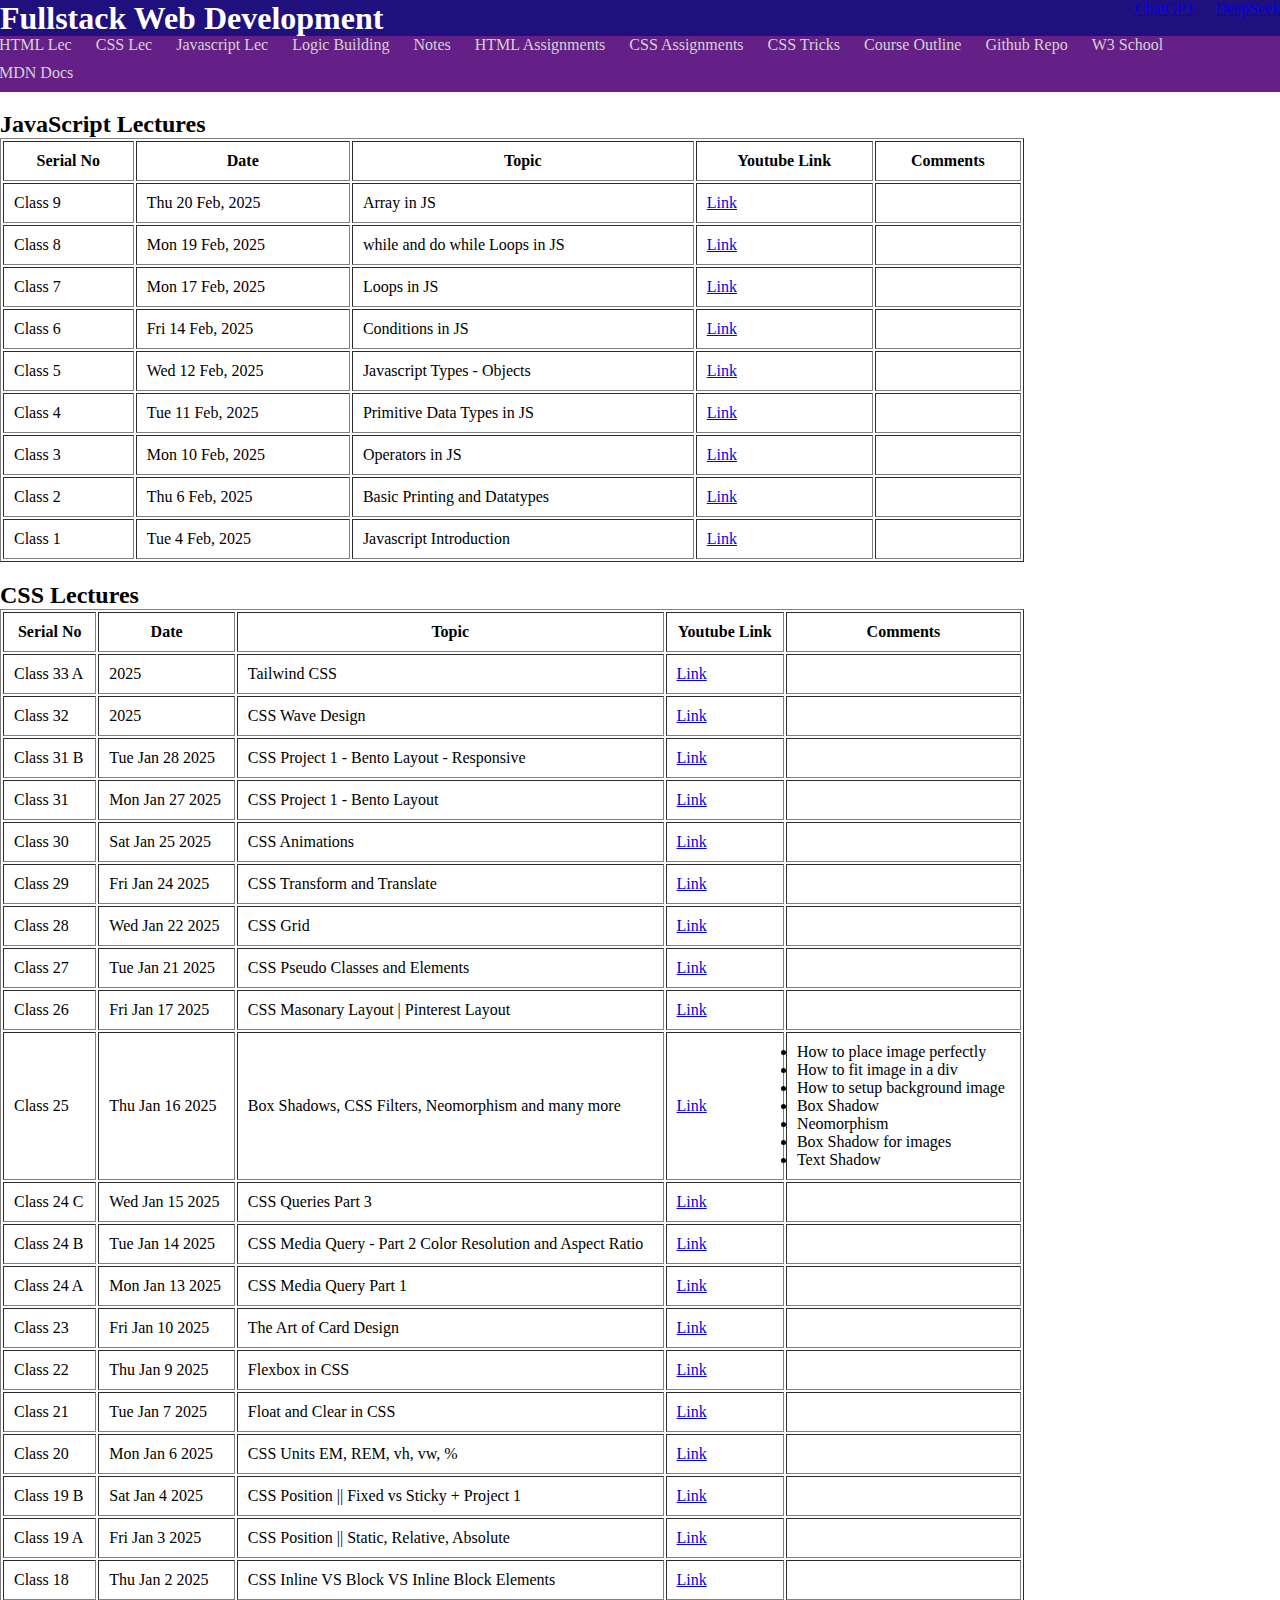
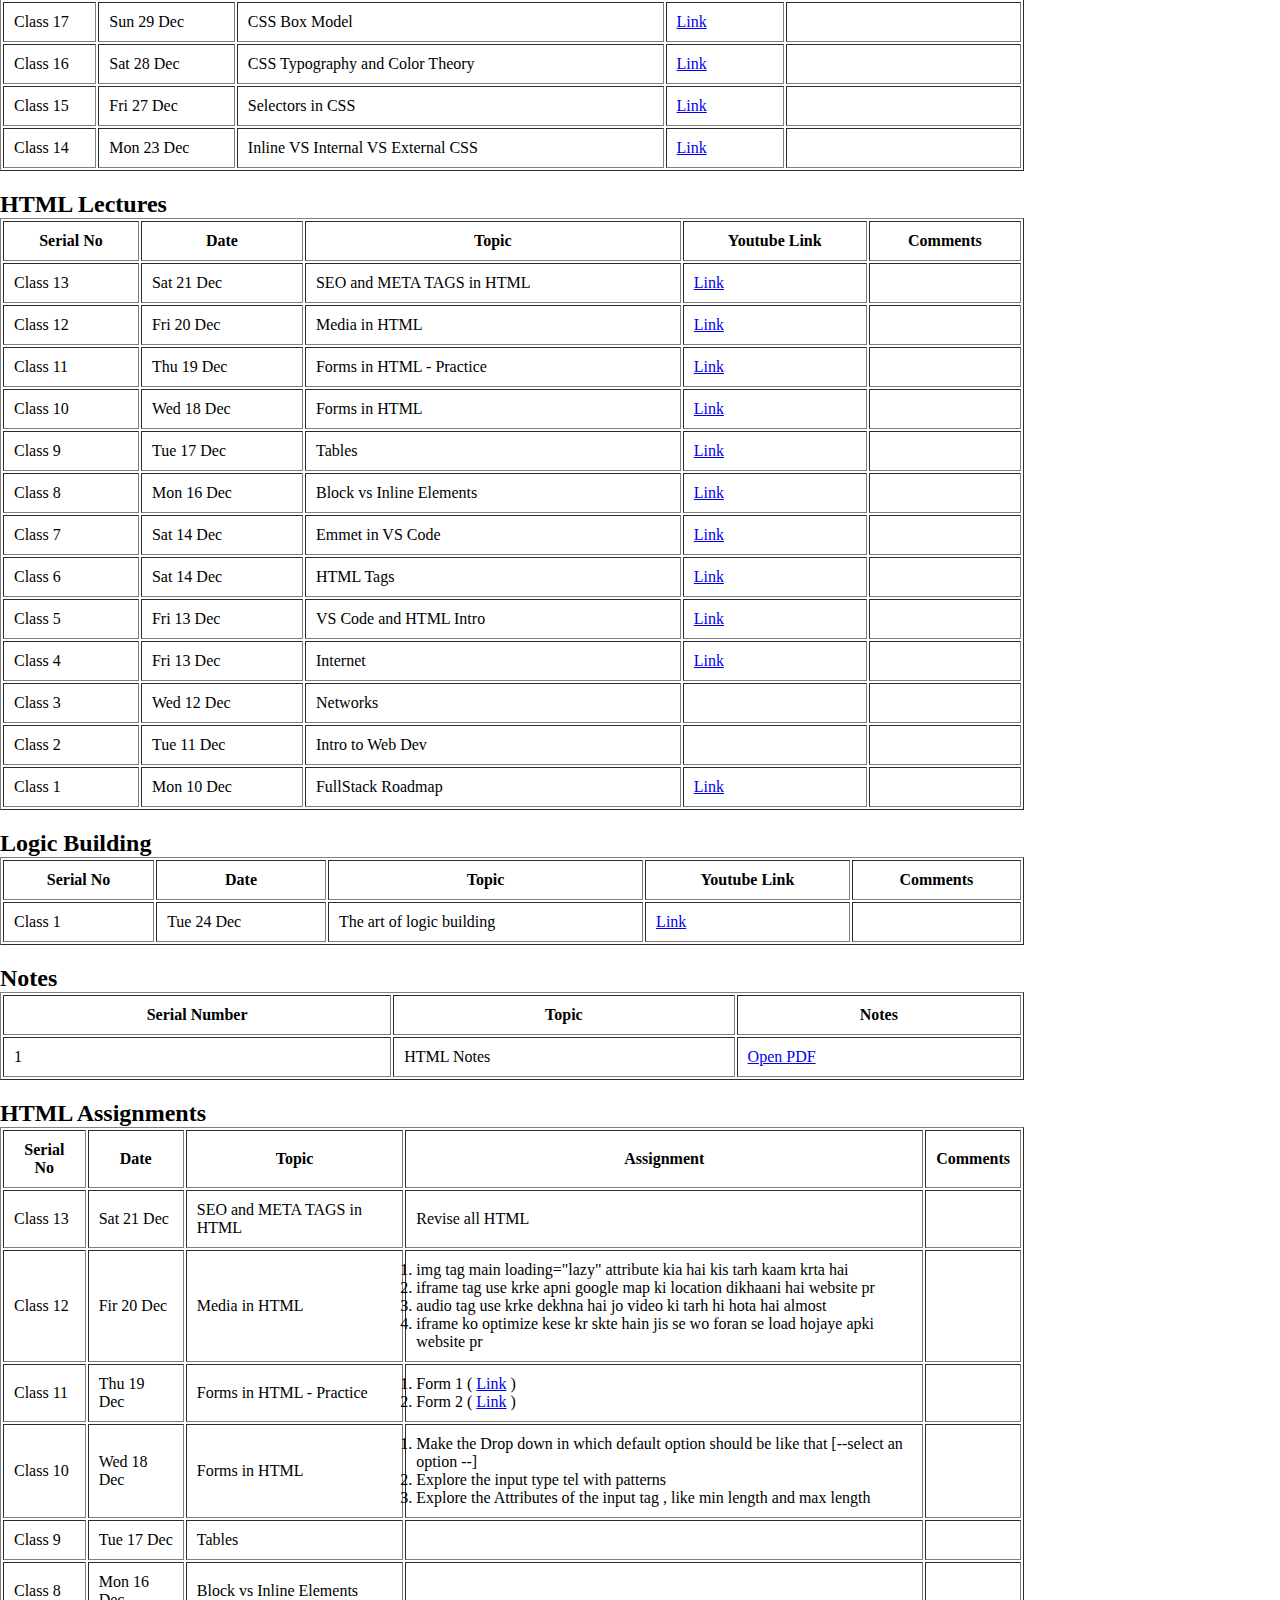
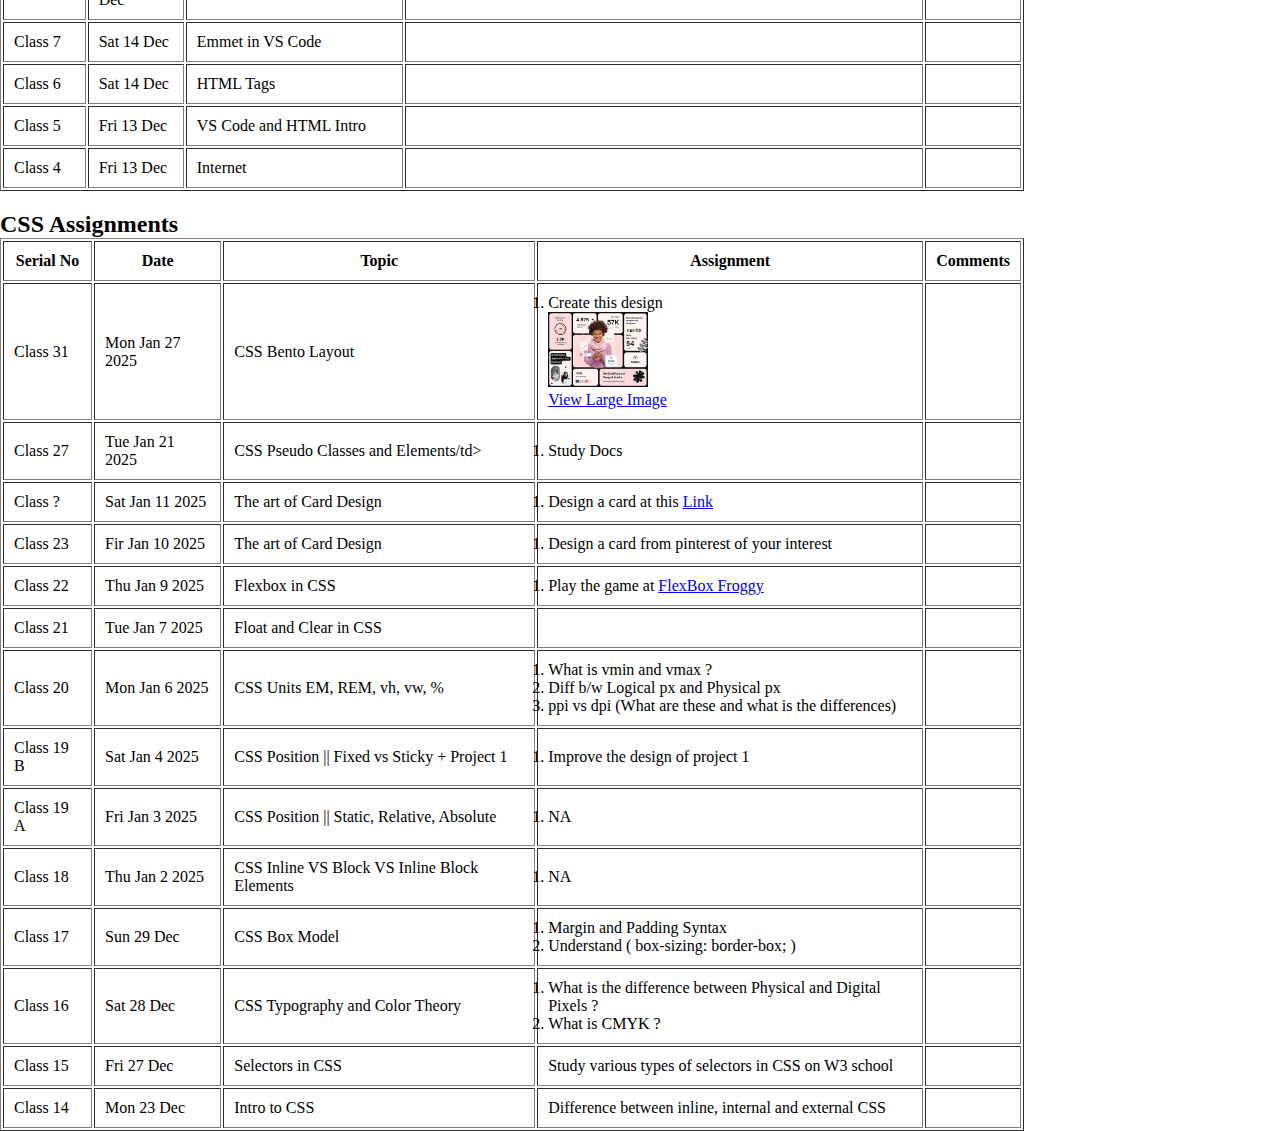
==== index.html @ 0b3af771 "array" ====
<!DOCTYPE html>
<html lang="en">

<head>
    <meta charset="UTF-8">
    <meta name="viewport" content="width=device-width, initial-scale=1.0">
    <title>Full Stack</title>
    <link rel="stylesheet" href="./css/styles.css">
</head>

<body>
    <header>
        <div class="fullstack">
            <h1 class="fullstack-title">Fullstack Web Development</h1>
        </div>

        <div class="ai">
            <div class="chatgpt"><a href="http://chat.openai.com" target="_blank" rel="noopener noreferrer">ChatGPT</a>
            </div>
            <div class="deepseek"><a href="http://chat.deepseek.com" target="_blank"
                    rel="noopener noreferrer">DeepSeek</a></div>
        </div>
    </header>
    <nav>
        <div class="header">
            <!-- <div class="contact-info">
                <ul>
                    <li>Name</li>
                    <li>Contact</li>
                    <li>Email</li>
                </ul>
            </div> -->

            <div class="top-nav-div">

                <ul class="top-nav-ul">
                    <li class="links"><a href="#html-lectures">HTML Lec</a></li>
                    <li class="links"><a href="#css-lectures">CSS Lec</a></li>
                    <li class="links"><a href="#js-lectures">Javascript Lec</a></li>

                    <li class="links"><a href="#logic-building">Logic Building</a></li>
                    <li class="links"><a href="#notes">Notes</a></li>

                    <li class="links"><a href="#html-assignments">HTML Assignments</a></li>
                    <li class="links"><a href="#css-assignments">CSS Assignments</a></li>
                    <li class="links"><a href="https://css-tricks.com/">CSS Tricks</a></li>

                    <li class="links"><a
                            href="https://docs.google.com/forms/d/e/1FAIpQLSfjYpL6sMBnCt2OTYIkrFmF9AeOzMwSGTkPy-U_ftLMQL1CdA/viewform"
                            target="_blank">Course Outline</a></li>
                    <li class="links"><a href="https://github.com/saifullah72437/Full-Stack-Engineering-Batch-1/"
                            target="_blank">Github Repo</a></li>
                    <li class="links"><a href="https://www.w3schools.com/html/" target="_blank">W3 School</a></li>
                    <li class="links"><a href="https://developer.mozilla.org/en-US/docs/Web/HTML" target="_blank">MDN
                            Docs</a></li>

                </ul>

            </div>
        </div>
    </nav>

    <section id="js-lectures">
        <h2>JavaScript Lectures</h2>
        <table border="" width="100%">
            <thead>
                <tr>
                    <th>Serial No</th>
                    <th>Date</th>
                    <th>Topic</th>
                    <th>Youtube Link</th>
                    <th>Comments</th>
                </tr>
            </thead>
            <tbody>
                <tr>
                    <td>Class 9</td>
                    <td>
                        Thu 20 Feb, 2025
                    </td>
                    <td>Array in JS</td>
                    <td><a href="https://www.youtube.com/watch?v=00Rv6zlw-rs
                        " target="_blank">Link</a></td>
                    <td></td>
                </tr>
                <tr>
                    <td>Class 8</td>
                    <td>
                        Mon 19 Feb, 2025
                    </td>
                    <td>while and do while Loops in JS</td>
                    <td><a href="https://www.youtube.com/watch?v=46KwXgvYcAM
                        " target="_blank">Link</a></td>
                    <td></td>
                </tr>
                <tr>
                    <td>Class 7</td>
                    <td>
                        Mon 17 Feb, 2025
                    </td>
                    <td>Loops in JS</td>
                    <td><a href="https://www.youtube.com/watch?v=ZDC09E6XKks
                        " target="_blank">Link</a></td>
                    <td></td>
                </tr>
                <tr>
                    <td>Class 6</td>
                    <td>
                        Fri 14 Feb, 2025
                    </td>
                    <td>Conditions in JS</td>
                    <td><a href="https://www.youtube.com/watch?v=TebrCooYGO0
                        " target="_blank">Link</a></td>
                    <td></td>
                </tr>
                <tr>
                    <td>Class 5</td>
                    <td>
                        Wed 12 Feb, 2025
                    </td>
                    <td>Javascript Types - Objects</td>
                    <td><a href="https://www.youtube.com/watch?v=VfT5K4nuQF0
                        " target="_blank">Link</a></td>
                    <td></td>
                </tr>
                <tr>
                    <td>Class 4</td>
                    <td>
                        Tue 11 Feb, 2025
                    </td>
                    <td>Primitive Data Types in JS</td>
                    <td><a href="https://www.youtube.com/watch?v=-kyJipauQ1Q
                        " target="_blank">Link</a></td>
                    <td></td>
                </tr>
                <tr>
                    <td>Class 3</td>
                    <td>
                        Mon 10 Feb, 2025
                    </td>
                    <td>Operators in JS</td>
                    <td><a href="https://www.youtube.com/watch?v=bQYErOy3vcc
                        " target="_blank">Link</a></td>
                    <td></td>
                </tr>
                <tr>
                    <td>Class 2</td>
                    <td>
                        Thu 6 Feb, 2025
                    </td>
                    <td>Basic Printing and Datatypes</td>
                    <td><a href="https://www.youtube.com/watch?v=7YchUfgJTgo
                        " target="_blank">Link</a></td>
                    <td></td>
                </tr>
                <tr>
                    <td>Class 1</td>
                    <td>
                        Tue 4 Feb, 2025
                    </td>
                    <td>Javascript Introduction</td>
                    <td><a href="https://www.youtube.com/watch?v=MADYM_7xyCM
                        " target="_blank">Link</a></td>
                    <td></td>
                </tr>
            </tbody>
        </table>
    </section>
    <section id="css-lectures">
        <h2>CSS Lectures</h2>
        <table border="">
            <thead>
                <tr>
                    <th>Serial No</th>
                    <th>Date</th>
                    <th>Topic</th>
                    <th>Youtube Link</th>
                    <th>Comments</th>
                </tr>
            </thead>
            <tbody>
                <tr>
                    <td>Class 33 A</td>
                    <td>
                        2025
                    </td>
                    <td>Tailwind CSS</td>
                    <td><a href="https://www.youtube.com/watch?v=yyPoLHVsyVs
                        " target="_blank">Link</a></td>
                    <td>

                    </td>
                </tr>
                <tr>
                    <td>Class 32</td>
                    <td>
                        2025
                    </td>
                    <td>CSS Wave Design</td>
                    <td><a href="https://www.youtube.com/watch?v=YkeQlMFJNe8
                        " target="_blank">Link</a></td>
                    <td>

                    </td>
                </tr>
                <tr>
                    <td>Class 31 B</td>
                    <td>
                        Tue Jan 28 2025
                    </td>
                    <td>CSS Project 1 - Bento Layout - Responsive</td>
                    <td><a href="https://www.youtube.com/watch?v=RH5FL3c2_j8
                        " target="_blank">Link</a></td>
                    <td>

                    </td>
                </tr>
                <tr>
                    <td>Class 31</td>
                    <td>
                        Mon Jan 27 2025
                    </td>
                    <td>CSS Project 1 - Bento Layout</td>
                    <td><a href="https://www.youtube.com/watch?v=JTUTxnlu6VA
                        " target="_blank">Link</a></td>
                    <td>

                    </td>
                </tr>
                <tr>
                    <td>Class 30</td>
                    <td>
                        Sat Jan 25 2025
                    </td>
                    <td>CSS Animations</td>
                    <td><a href="https://www.youtube.com/watch?v=eWdi7AdNsRU
                        " target="_blank">Link</a></td>
                    <td>

                    </td>
                </tr>
                <tr>
                    <td>Class 29</td>
                    <td>
                        Fri Jan 24 2025
                    </td>
                    <td>CSS Transform and Translate</td>
                    <td><a href="https://www.youtube.com/watch?v=LpgSbnHjdzE
                        " target="_blank">Link</a></td>
                    <td>

                    </td>
                </tr>
                <tr>
                    <td>Class 28</td>
                    <td>
                        Wed Jan 22 2025
                    </td>
                    <td>CSS Grid</td>
                    <td><a href="https://www.youtube.com/watch?v=w5U_XAfwvhE
                        " target="_blank">Link</a></td>
                    <td>

                    </td>
                </tr>
                <tr>
                    <td>Class 27</td>
                    <td>
                        Tue Jan 21 2025
                    </td>
                    <td>CSS Pseudo Classes and Elements</td>
                    <td><a href="https://www.youtube.com/watch?v=ru0oPOKTzTA
                        " target="_blank">Link</a></td>
                    <td>

                    </td>
                </tr>
                <tr>
                    <td>Class 26</td>
                    <td>
                        Fri Jan 17 2025
                    </td>
                    <td>CSS Masonary Layout | Pinterest Layout</td>
                    <td><a href="https://www.youtube.com/watch?v=sOf3rL67z9A
                        " target="_blank">Link</a></td>
                    <td>

                    </td>
                </tr>
                <tr>
                    <td>Class 25</td>
                    <td>
                        Thu Jan 16 2025
                    </td>
                    <td>Box Shadows, CSS Filters, Neomorphism and many more</td>
                    <td><a href="https://www.youtube.com/watch?v=EnBhgaWvRFA
                        " target="_blank">Link</a></td>
                    <td>
                        <ul>
                            <li>How to place image perfectly</li>
                            <li>How to fit image in a div </li>
                            <li>How to setup background image</li>
                            <li>Box Shadow</li>
                            <li>Neomorphism</li>
                            <li>Box Shadow for images</li>
                            <li>Text Shadow</li>
                        </ul>
                    </td>
                </tr>
                <tr>
                    <td>Class 24 C</td>
                    <td>
                        Wed Jan 15 2025
                    </td>
                    <td>CSS Queries Part 3</td>
                    <td><a href="https://www.youtube.com/watch?v=L7cTxWqcpZs
                        " target="_blank">Link</a></td>
                    <td></td>
                </tr>
                <td>Class 24 B</td>
                <td>
                    Tue Jan 14 2025
                </td>
                <td>CSS Media Query - Part 2 Color Resolution and Aspect Ratio</td>
                <td><a href="https://www.youtube.com/watch?v=Jw7hLrVvKAE
                        " target="_blank">Link</a></td>
                <td></td>
                </tr>
                <tr>
                    <td>Class 24 A</td>
                    <td>
                        Mon Jan 13 2025
                    </td>
                    <td>CSS Media Query Part 1</td>
                    <td><a href="https://www.youtube.com/watch?v=PLeqzX2nRYM
                        " target="_blank">Link</a></td>
                    <td></td>
                </tr>
                <tr>
                    <td>Class 23</td>
                    <td>
                        Fri Jan 10 2025
                    </td>
                    <td>The Art of Card Design</td>
                    <td><a href="https://www.youtube.com/watch?v=yQfFtDN9X6A
                        " target="_blank">Link</a></td>
                    <td></td>
                </tr>
                <tr>
                    <td>Class 22</td>
                    <td>
                        Thu Jan 9 2025
                    </td>
                    <td>Flexbox in CSS</td>
                    <td><a href="https://www.youtube.com/watch?v=spKX_z6ucHM
                        " target="_blank">Link</a></td>
                    <td></td>
                </tr>
                <tr>
                    <td>Class 21</td>
                    <td>
                        Tue Jan 7 2025
                    </td>
                    <td>Float and Clear in CSS</td>
                    <td><a href="https://www.youtube.com/watch?v=Oc7SUOuEssk
                        " target="_blank">Link</a></td>
                    <td></td>
                </tr>
                <tr>
                    <td>Class 20</td>
                    <td>
                        Mon Jan 6 2025
                    </td>
                    <td>CSS Units EM, REM, vh, vw, %</td>
                    <td><a href="https://www.youtube.com/watch?v=aYVTy04Nr5o
                        " target="_blank">Link</a></td>
                    <td></td>
                </tr>
                <tr>
                    <td>Class 19 B</td>
                    <td>
                        Sat Jan 4 2025
                    </td>
                    <td>CSS Position || Fixed vs Sticky + Project 1</td>
                    <td><a href="https://www.youtube.com/watch?v=fum_1PN3Ggs
                        " target="_blank">Link</a></td>
                    <td></td>
                </tr>
                <tr>
                    <td>Class 19 A</td>
                    <td>
                        Fri Jan 3 2025
                    </td>
                    <td>CSS Position || Static, Relative, Absolute</td>
                    <td><a href="https://www.youtube.com/watch?v=2mhyLAdA0tk
                        " target="_blank">Link</a></td>
                    <td></td>
                </tr>
                <tr>
                    <td>Class 18</td>
                    <td>
                        Thu Jan 2 2025
                    </td>
                    <td>CSS Inline VS Block VS Inline Block Elements</td>
                    <td><a href="https://youtu.be/lq51tsLwEXw
                        " target="_blank">Link</a></td>
                    <td></td>
                </tr>
                <tr>
                    <td>Class 17</td>
                    <td>
                        Sun 29 Dec
                    </td>
                    <td>CSS Box Model</td>
                    <td><a href="https://www.youtube.com/watch?v=RXUbP6Ykq3M
                        " target="_blank">Link</a></td>
                    <td></td>
                </tr>
                <tr>
                    <td>Class 16</td>
                    <td>
                        Sat 28 Dec
                    </td>
                    <td>CSS Typography and Color Theory</td>
                    <td><a href="https://youtu.be/PC3_Rg2tfD8
                        " target="_blank">Link</a></td>
                    <td></td>
                </tr>
                <tr>
                    <td>Class 15</td>
                    <td>
                        Fri 27 Dec
                    </td>
                    <td>Selectors in CSS</td>
                    <td><a href="https://www.youtube.com/watch?v=zljZQehpEvE" target="_blank">Link</a></td>
                    <td></td>
                </tr>
                <tr>
                    <td>Class 14</td>
                    <td>
                        Mon 23 Dec
                    </td>
                    <td>Inline VS Internal VS External CSS</td>
                    <td><a href="https://youtu.be/aHv90Z_BUrE" target="_blank">Link</a></td>
                    <td></td>
                </tr>
            </tbody>
        </table>
    </section>


    <section id="html-lectures">
        <h2>HTML Lectures</h2>
        <table border="" width="100%">
            <thead>
                <tr>
                    <th>Serial No</th>
                    <th>Date</th>
                    <th>Topic</th>
                    <th>Youtube Link</th>
                    <th>Comments</th>
                </tr>
            </thead>
            <tbody>
                <tr>
                    <td>Class 13</td>
                    <td>
                        Sat 21 Dec
                    </td>
                    <td>SEO and META TAGS in HTML</td>
                    <td><a href="https://youtu.be/HERDkKqWsGo" target="_blank">Link</a></td>
                    <td></td>
                </tr>
                <tr>
                    <td>Class 12</td>
                    <td>
                        Fri 20 Dec
                    </td>
                    <td>Media in HTML</td>
                    <td><a href="https://youtu.be/GX1Rm7WrTGY" target="_blank">Link</a></td>
                    <td></td>
                </tr>
                <tr>
                    <td>Class 11</td>
                    <td>
                        Thu 19 Dec
                    </td>
                    <td>Forms in HTML - Practice</td>
                    <td><a href="https://youtu.be/MBT0tWVZ6KA
                    " target="_blank">Link</a></td>
                    <td></td>
                </tr>
                <tr>
                    <td>Class 10</td>
                    <td>
                        Wed 18 Dec
                    </td>
                    <td>Forms in HTML</td>
                    <td><a href="https://youtu.be/h38GV7vmMYs
                    " target="_blank">Link</a></td>
                    <td></td>
                </tr>
                <tr>
                    <td>Class 9</td>
                    <td>
                        Tue 17 Dec
                    </td>
                    <td>Tables</td>
                    <td><a href="https://youtu.be/x7HLDqywZVI
                    " target="_blank">Link</a></td>
                    <td></td>
                </tr>
                <tr>
                    <td>Class 8</td>
                    <td>
                        Mon 16 Dec
                    </td>
                    <td>Block vs Inline Elements</td>
                    <td><a href="https://youtu.be/OM3EK8rtjQU
                    " target="_blank">Link</a></td>
                    <td></td>
                </tr>
                <tr>
                    <td>Class 7</td>
                    <td>
                        Sat 14 Dec
                    </td>
                    <td>Emmet in VS Code</td>
                    <td><a href="https://www.youtube.com/watch?v=rnEYocOeMbg
                    " target="_blank">Link</a></td>
                    <td></td>
                </tr>
                <tr>
                    <td>Class 6</td>
                    <td>
                        Sat 14 Dec
                    </td>
                    <td>HTML Tags</td>
                    <td><a href="https://youtu.be/weCVbP-fmmo

                    " target="_blank">Link</a></td>
                    <td></td>
                </tr>
                <tr>
                    <td>Class 5</td>
                    <td>
                        Fri 13 Dec
                    </td>
                    <td>VS Code and HTML Intro</td>
                    <td><a href="https://youtu.be/rr-8yflPIX0

                    " target="_blank">Link</a></td>
                    <td></td>
                </tr>
                <tr>
                    <td>Class 4</td>
                    <td>
                        Fri 13 Dec
                    </td>
                    <td>Internet</td>
                    <td><a href="https://youtu.be/Gwdh9MP06Fw

                    " target="_blank">Link</a></td>
                    <td></td>
                </tr>
                <tr>
                    <td>Class 3</td>
                    <td>
                        Wed 12 Dec
                    </td>
                    <td>Networks</td>
                    <td></td>
                    <td></td>
                </tr>
                <tr>
                    <td>Class 2</td>
                    <td>
                        Tue 11 Dec
                    </td>
                    <td>Intro to Web Dev</td>
                    <td></td>
                    <td></td>
                </tr>
                <tr>
                    <td>Class 1</td>
                    <td>
                        Mon 10 Dec
                    </td>
                    <td>FullStack Roadmap</td>
                    <td><a href="https://www.youtube.com/watch?v=aYwfluzpTrQ

                    " target="_blank">Link</a></td>
                    <td></td>
                </tr>

                <!-- https://www.youtube.com/watch?v=aYwfluzpTrQ -->
            </tbody>
        </table>
    </section>

    <section id="logic-building">
        <h2>Logic Building</h2>
        <table border="" width="100%">
            <thead>
                <tr>
                    <th>Serial No</th>
                    <th>Date</th>
                    <th>Topic</th>
                    <th>Youtube Link</th>
                    <th>Comments</th>
                </tr>
            </thead>
            <tbody>
                <tr>
                    <td>Class 1</td>
                    <td>
                        Tue 24 Dec
                    </td>
                    <td>The art of logic building</td>
                    <td><a href="https://www.youtube.com/watch?v=_ISwiKob3fo
                        " target="_blank">Link</a></td>
                    <td></td>
                </tr>
            </tbody>
        </table>
    </section>

    <section id="notes">
        <h2>Notes</h2>
        <table border="" width="100%">
            <thead>
                <tr>
                    <th>Serial Number</th>
                    <th>Topic</th>
                    <th>Notes</th>
                </tr>
            </thead>
            <tbody>
                <tr>
                    <td>1</td>
                    <td>HTML Notes</td>
                    <td><a href="./files/html_notes.pdf" target="_blank">Open PDF</a>
                    </td>
                </tr>
            </tbody>
        </table>
    </section>
    <section id="html-assignments">
        <h2>HTML Assignments</h2>
        <table border="" width="100%">
            <thead>
                <tr>
                    <th>Serial No</th>
                    <th>Date</th>
                    <th>Topic</th>
                    <th>Assignment</th>
                    <th>Comments</th>
                </tr>
            </thead>
            <tbody>
                <tr>
                    <td>Class 13</td>
                    <td>
                        Sat 21 Dec
                    </td>
                    <td>SEO and META TAGS in HTML</td>
                    <td>
                        Revise all HTML
                    </td>
                    <td></td>
                </tr>
                <tr>
                    <td>Class 12</td>
                    <td>
                        Fir 20 Dec
                    </td>
                    <td>Media in HTML</td>
                    <td>
                        <ol>
                            <li>img tag main loading="lazy" attribute kia hai kis tarh kaam krta hai
                            </li>
                            <li>
                                iframe tag use krke apni google map ki location dikhaani hai website pr

                            </li>
                            <li>audio tag use krke dekhna hai jo video ki tarh hi hota hai almost</li>
                            <li>iframe ko optimize kese kr skte hain jis se wo foran se load hojaye apki website pr</li>
                        </ol>
                    </td>
                    <td></td>
                </tr>
                <tr>
                    <td>Class 11</td>
                    <td>
                        Thu 19 Dec
                    </td>
                    <td>Forms in HTML - Practice</td>
                    <td>
                        <ol>
                            <li>Form 1 ( <a href="https://encrypted-tbn0.gstatic.com/images?q=tbn:ANd9GcRrswBQjyZizhYiATSiC4ipwILo-CRsdip5kw&s
                                " target="_blank" rel="noopener noreferrer">Link</a> )</li>
                            <li>Form 2 ( <a href=" https://stuyhsdesign.wordpress.com/wp-content/uploads/2017/02/web-form.png
                                " target="_blank" rel="noopener noreferrer">Link</a> )</li>
                        </ol>
                    </td>
                    <td></td>
                </tr>
                <tr>
                    <td>Class 10</td>
                    <td>
                        Wed 18 Dec
                    </td>
                    <td>Forms in HTML</td>
                    <td>
                        <ol>
                            <li>Make the Drop down in which default option should be like that [--select an option --]
                            </li>
                            <li>Explore the input type tel with patterns </li>
                            <li>Explore the Attributes of the input tag , like min length and max length</li>
                        </ol>
                    </td>
                    <td></td>
                </tr>
                <tr>
                    <td>Class 9</td>
                    <td>
                        Tue 17 Dec
                    </td>
                    <td>Tables</td>
                    <td></td>
                    <td></td>
                </tr>
                <tr>
                    <td>Class 8</td>
                    <td>
                        Mon 16 Dec
                    </td>
                    <td>Block vs Inline Elements</td>
                    <td></td>
                    <td></td>
                </tr>
                <tr>
                    <td>Class 7</td>
                    <td>
                        Sat 14 Dec
                    </td>
                    <td>Emmet in VS Code</td>
                    <td></td>
                    <td></td>
                </tr>
                <tr>
                    <td>Class 6</td>
                    <td>
                        Sat 14 Dec
                    </td>
                    <td>HTML Tags</td>
                    <td></td>
                    <td></td>
                </tr>
                <tr>
                    <td>Class 5</td>
                    <td>
                        Fri 13 Dec
                    </td>
                    <td>VS Code and HTML Intro</td>
                    <td></td>
                    <td></td>
                </tr>
                <tr>
                    <td>Class 4</td>
                    <td>
                        Fri 13 Dec
                    </td>
                    <td>Internet</td>
                    <td></td>
                    <td></td>
                </tr>

            </tbody>
        </table>
    </section>

    <section id="css-assignments">
        <h2>CSS Assignments</h2>
        <table border="" width="100%">
            <thead>
                <tr>
                    <th>Serial No</th>
                    <th>Date</th>
                    <th>Topic</th>
                    <th>Assignment</th>
                    <th>Comments</th>
                </tr>
            </thead>
            <tbody>
                <tr>
                    <td>Class 31</td>
                    <td>
                        Mon Jan 27 2025
                    </td>
                    <td>CSS Bento Layout</td>
                    <td>
                        <ol>
                            <li>Create this design</li>
                            <img src="./images/bentoimg.jpeg" width="100px" alt="bento design" srcset=""><br>
                            <a href="bento-assignment.html" target="_blank" rel="noopener noreferrer">View Large
                                Image</a>
                        </ol>
                    </td>
                    <td></td>
                </tr>
                <tr>
                    <td>Class 27</td>
                    <td>
                        Tue Jan 21 2025
                    </td>
                    <td>CSS Pseudo Classes and Elements/td>
                    <td>
                        <ol>
                            <li>Study Docs</li>
                        </ol>
                    </td>
                    <td></td>
                </tr>
                <tr>
                    <td>Class ?</td>
                    <td>
                        Sat Jan 11 2025
                    </td>
                    <td>The art of Card Design</td>
                    <td>
                        <ol>
                            <li>Design a card at this <a href="https://mx.pinterest.com/pin/2462974790767918/">Link</a>
                            </li>
                        </ol>
                    </td>
                    <td></td>
                </tr>
                <tr>
                    <td>Class 23</td>
                    <td>
                        Fir Jan 10 2025
                    </td>
                    <td>The art of Card Design</td>
                    <td>
                        <ol>
                            <li>Design a card from pinterest of your interest</li>
                        </ol>
                    </td>
                    <td></td>
                </tr>

                <tr>
                    <td>Class 22</td>
                    <td>
                        Thu Jan 9 2025
                    </td>
                    <td>Flexbox in CSS </td>
                    <td>
                        <ol>
                            <li>Play the game at <a href="https://flexboxfroggy.com/">FlexBox Froggy</a></li>

                        </ol>
                    </td>
                    <td></td>
                </tr>
                <tr>
                    <td>Class 21</td>
                    <td>
                        Tue Jan 7 2025
                    </td>
                    <td>Float and Clear in CSS </td>
                    <td>
                        <ol>
                        </ol>
                    </td>
                    <td></td>
                </tr>
                <tr>
                    <td>Class 20</td>
                    <td>
                        Mon Jan 6 2025
                    </td>
                    <td>CSS Units EM, REM, vh, vw, %</td>
                    <td>
                        <ol>
                            <li>What is vmin and vmax ?</li>
                            <li>Diff b/w Logical px and Physical px</li>
                            <li>ppi vs dpi (What are these and what is the differences)</li>
                        </ol>
                    </td>
                    <td></td>
                </tr>
                <tr>
                    <td>Class 19 B</td>
                    <td>
                        Sat Jan 4 2025
                    </td>
                    <td>CSS Position || Fixed vs Sticky + Project 1</td>
                    <td>
                        <ol>
                            <li>Improve the design of project 1</li>
                        </ol>
                    </td>
                    <td></td>
                </tr>
                <tr>
                    <td>Class 19 A</td>
                    <td>
                        Fri Jan 3 2025
                    </td>
                    <td>CSS Position || Static, Relative, Absolute</td>
                    <td>
                        <ol>
                            <li>NA</li>
                        </ol>
                    </td>
                    <td></td>
                </tr>
                <tr>
                    <td>Class 18</td>
                    <td>
                        Thu Jan 2 2025
                    </td>
                    <td>CSS Inline VS Block VS Inline Block Elements</td>
                    <td>
                        <ol>
                            <li>NA</li>
                        </ol>
                    </td>
                    <td></td>
                </tr>
                <tr>
                    <td>Class 17</td>
                    <td>
                        Sun 29 Dec
                    </td>
                    <td>CSS Box Model</td>
                    <td>
                        <ol>
                            <li>Margin and Padding Syntax</li>
                            <li>Understand ( box-sizing: border-box; )</li>
                        </ol>
                    </td>
                    <td></td>
                </tr>
                <tr>
                    <td>Class 16</td>
                    <td>
                        Sat 28 Dec
                    </td>
                    <td>CSS Typography and Color Theory</td>
                    <td>
                        <ol>
                            <li>What is the difference between Physical and Digital Pixels ?</li>
                            <li>What is CMYK ?</li>
                        </ol>
                    </td>
                    <td></td>
                </tr>
                <tr>
                    <td>Class 15</td>
                    <td>
                        Fri 27 Dec
                    </td>
                    <td>Selectors in CSS</td>
                    <td>
                        Study various types of selectors in CSS on W3 school
                    </td>
                    <td></td>
                </tr>
                <tr>
                    <td>Class 14</td>
                    <td>
                        Mon 23 Dec
                    </td>
                    <td>Intro to CSS</td>
                    <td>
                        Difference between inline, internal and external CSS
                    </td>
                    <td></td>
                </tr>
            </tbody>
        </table>
    </section>

    <button id="backToTopBtn">↑ Top</button>

    <script>
        // Get the button element
        const backToTopBtn = document.getElementById('backToTopBtn');

        // Listen for scroll events
        window.addEventListener('scroll', () => {
            // If scrolled down more than 200px, show the button; otherwise hide it
            if (window.scrollY > 200) {
                backToTopBtn.style.display = 'block';
            } else {
                backToTopBtn.style.display = 'none';
            }
        });
        // When the user clicks the button, scroll to the top of the document
        backToTopBtn.addEventListener('click', () => {
            // The scrollTo function moves the page to a specified coordinate.
            // behavior: 'smooth' for a smooth scrolling effect
            window.scrollTo({
                top: 0,
                behavior: 'smooth'
            });
        });
    </script>
</body>

</html>
---- css/styles.css ----
*{
    padding: 0;
    margin: 0;
    box-sizing: border-box;
}


header {
    display: flex;
    justify-content: space-between;
    background-color: #20107d;
    color: #fff;
}

.ai {
    display: flex;
    gap: 20px;
}


.header {
    /* height: 166px; */
    background-color: #642086;
    display: flex;
    justify-content: space-between;
    /* main axis */
    align-items: center;
    /* cross axis */
    margin: -1px;
}

/* .contact-info {
    background-color: #fff;
    width: 100px;
    height: 100px;
    margin: 20px;

} */

.top-nav-div {
    float: right;
    /* background-color: #fff; */
}

.top-nav-ul {
    display: inline-block;
}

.links {
    display: inline-block;
    margin-right: 20px;
    margin-bottom: 10px;

}

.links a {
    text-decoration: none;
    color: lightgray;
}

.links a:hover {
    color: #fff;
    font-weight: bolder;
}

table {
    width: 80%;
}
td,
th {
    padding: 10px;
}

#backToTopBtn {
    display: none;
    position: fixed;
    right: 20px;
    bottom: 20px;
    /* Styling */
    background-color: #333;
    color: #fff;
    border: none;
    border-radius: 4px;
    padding: 10px 15px;
    cursor: pointer;
    font-size: 16px;
    transition: background-color 0.3s ease;

}

#backToTopBtn:hover {

    background-color: #0f0;

}

h2 {
    margin-top: 20px;
}
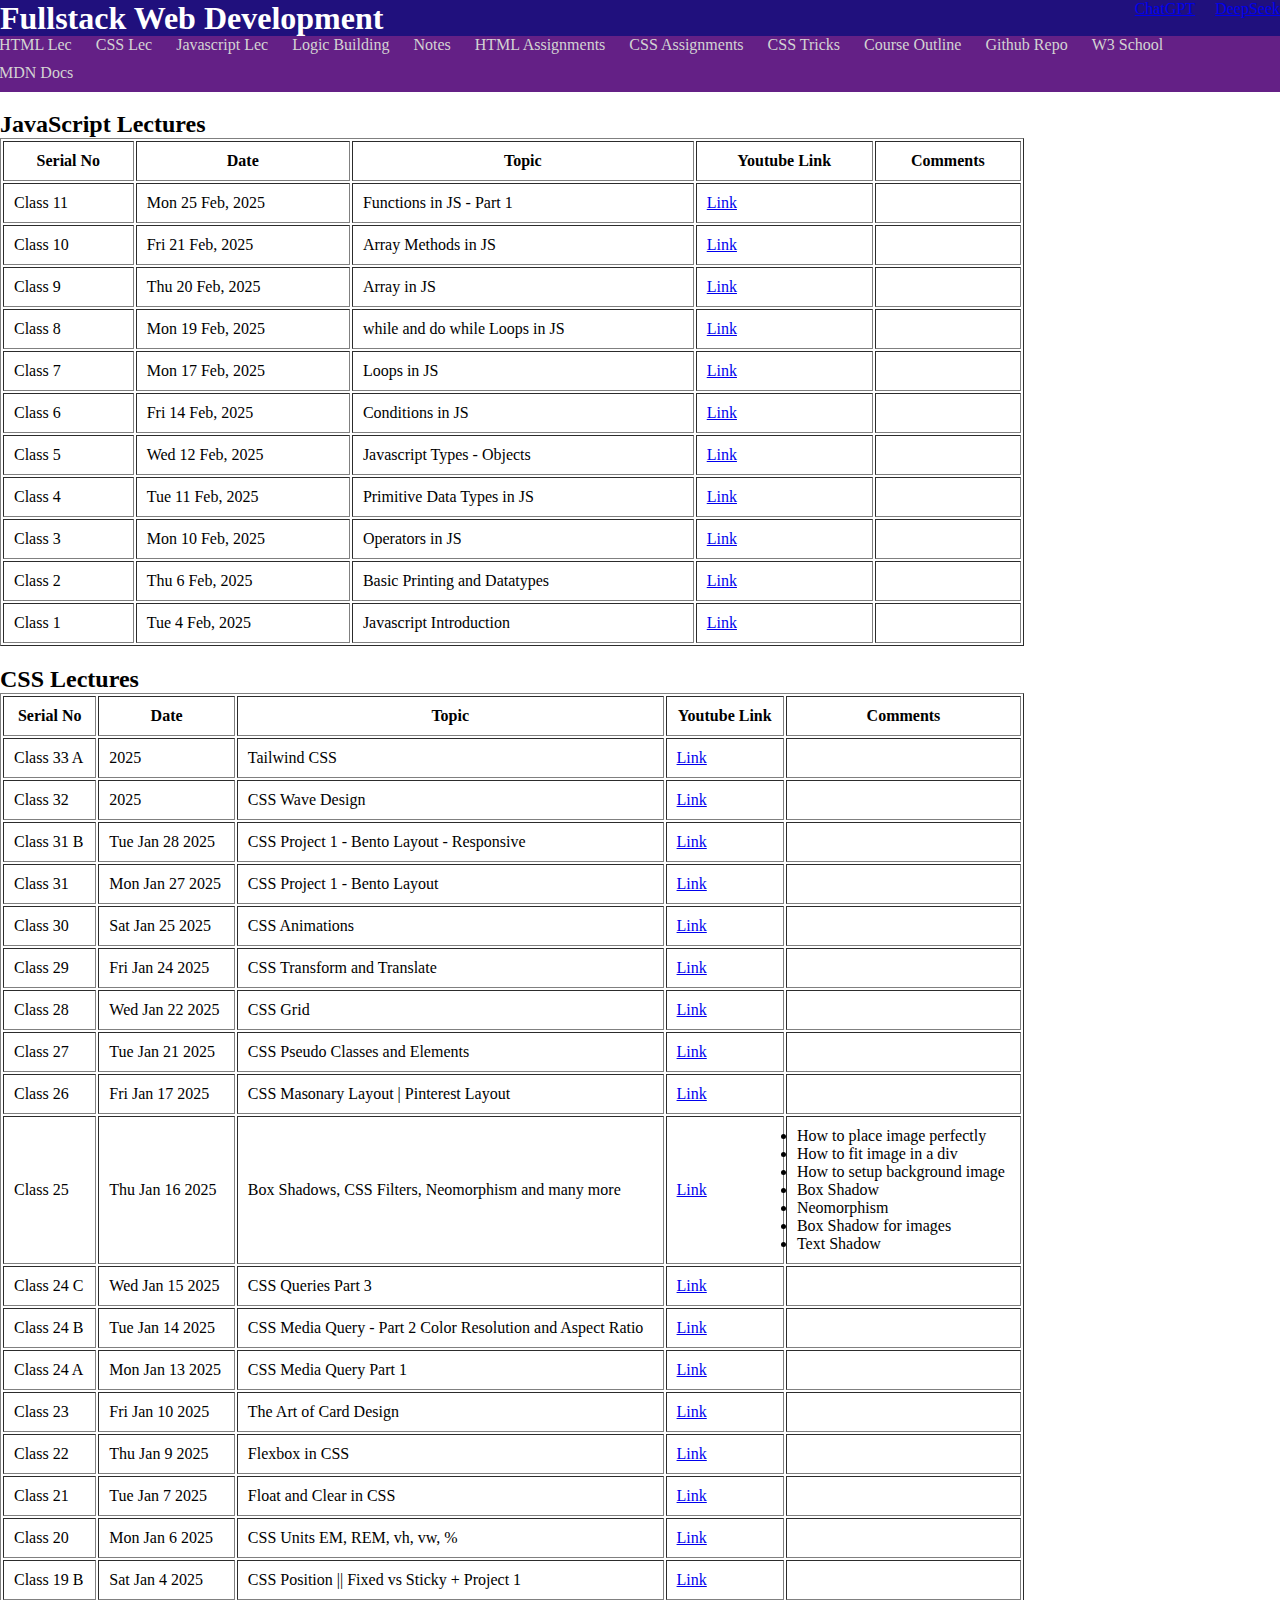
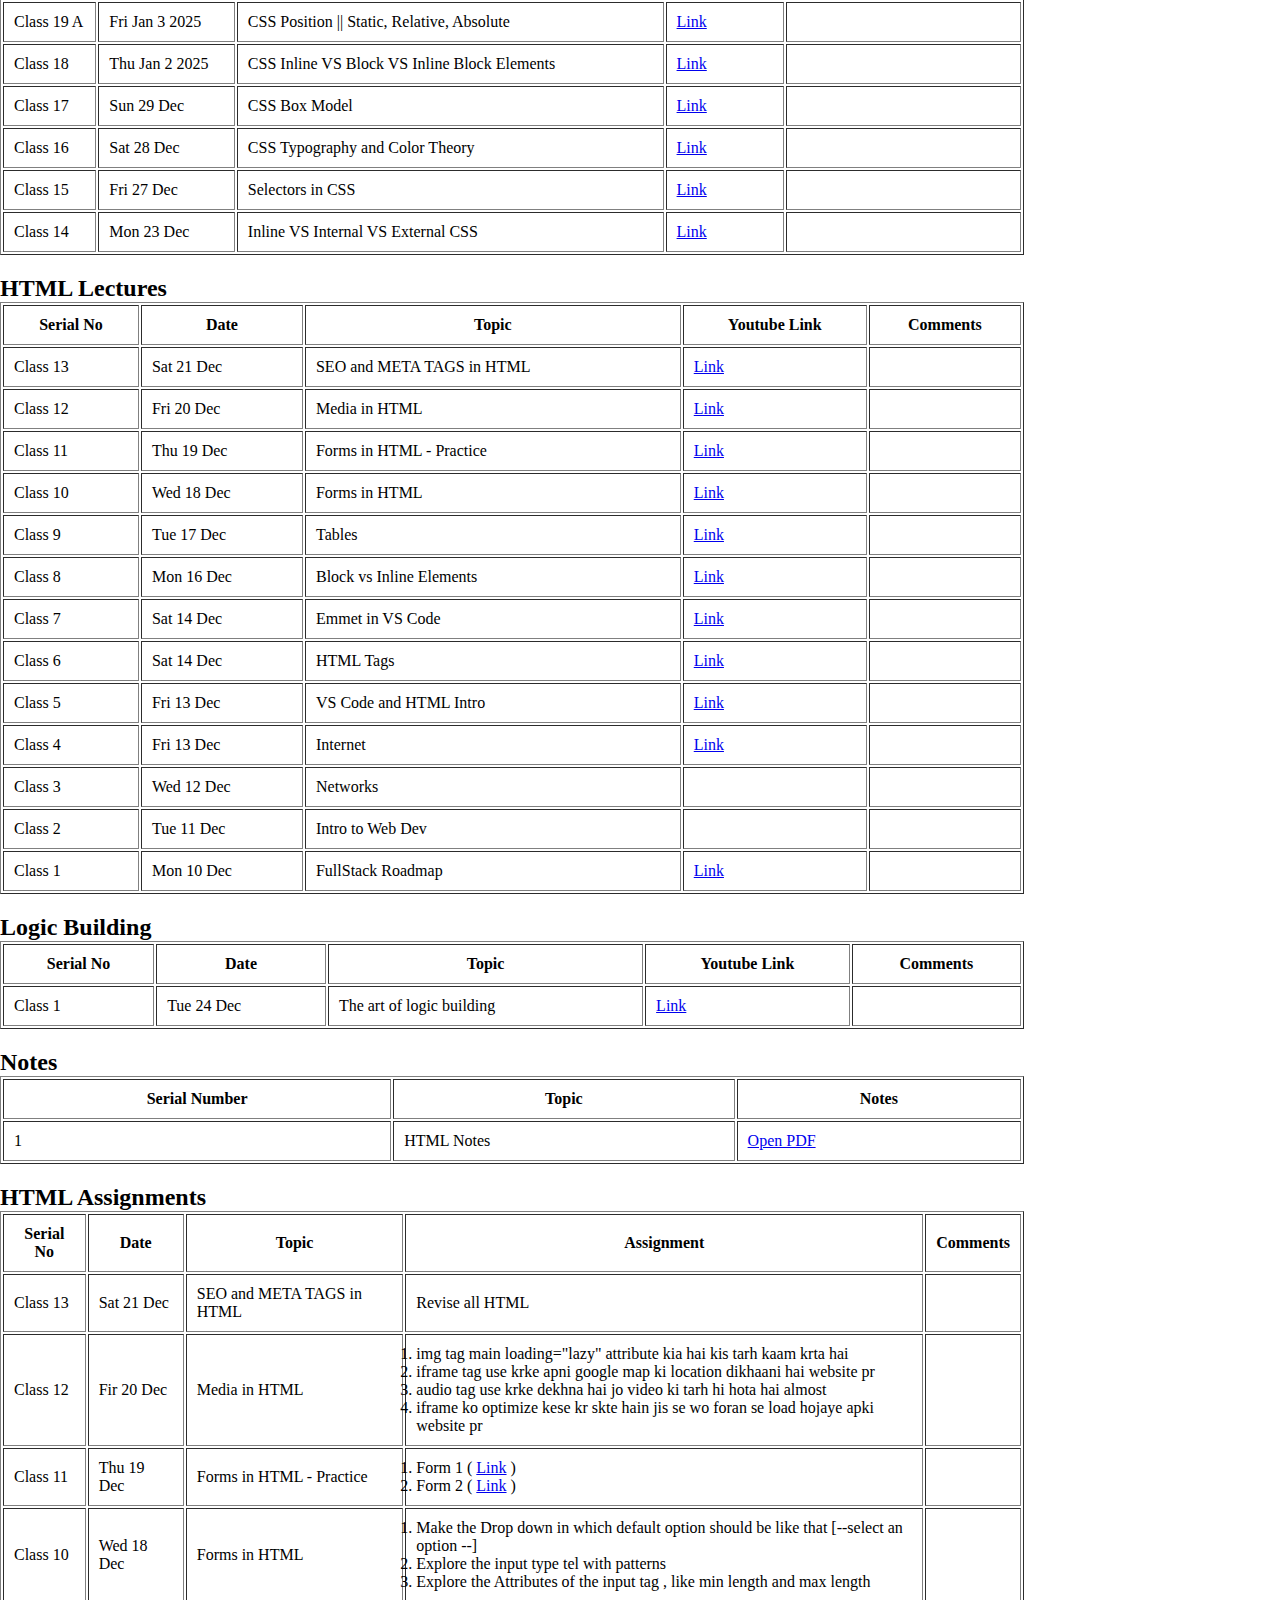
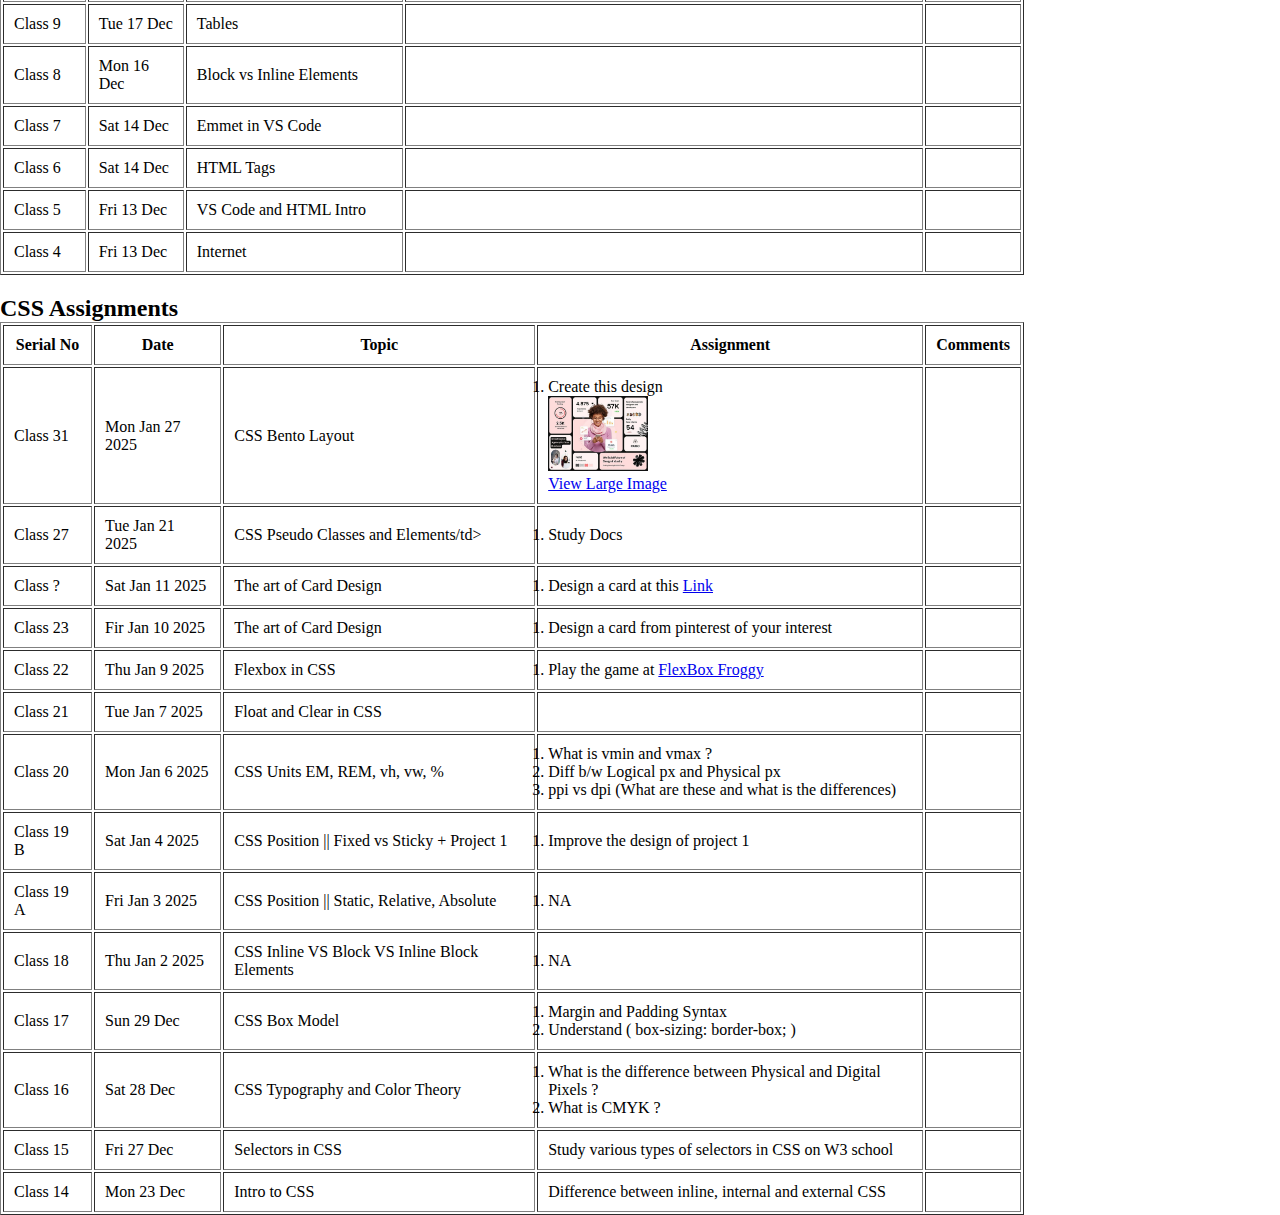
==== commit 4fae6a21: "fixes" ====
--- a/index.html
+++ b/index.html
@@ -73,6 +73,26 @@
                 </tr>
             </thead>
             <tbody>
+                <tr>
+                    <td>Class 11</td>
+                    <td>
+                        Mon 25 Feb, 2025
+                    </td>
+                    <td>Functions in JS - Part 1</td>
+                    <td><a href="https://www.youtube.com/watch?v=B-bBAYY4vUY
+                        " target="_blank">Link</a></td>
+                    <td></td>
+                </tr>
+                <tr>
+                    <td>Class 10</td>
+                    <td>
+                        Fri 21 Feb, 2025
+                    </td>
+                    <td>Array Methods in JS</td>
+                    <td><a href="https://www.youtube.com/watch?v=bqWV5klbw2Y
+                        " target="_blank">Link</a></td>
+                    <td></td>
+                </tr>
                 <tr>
                     <td>Class 9</td>
                     <td>
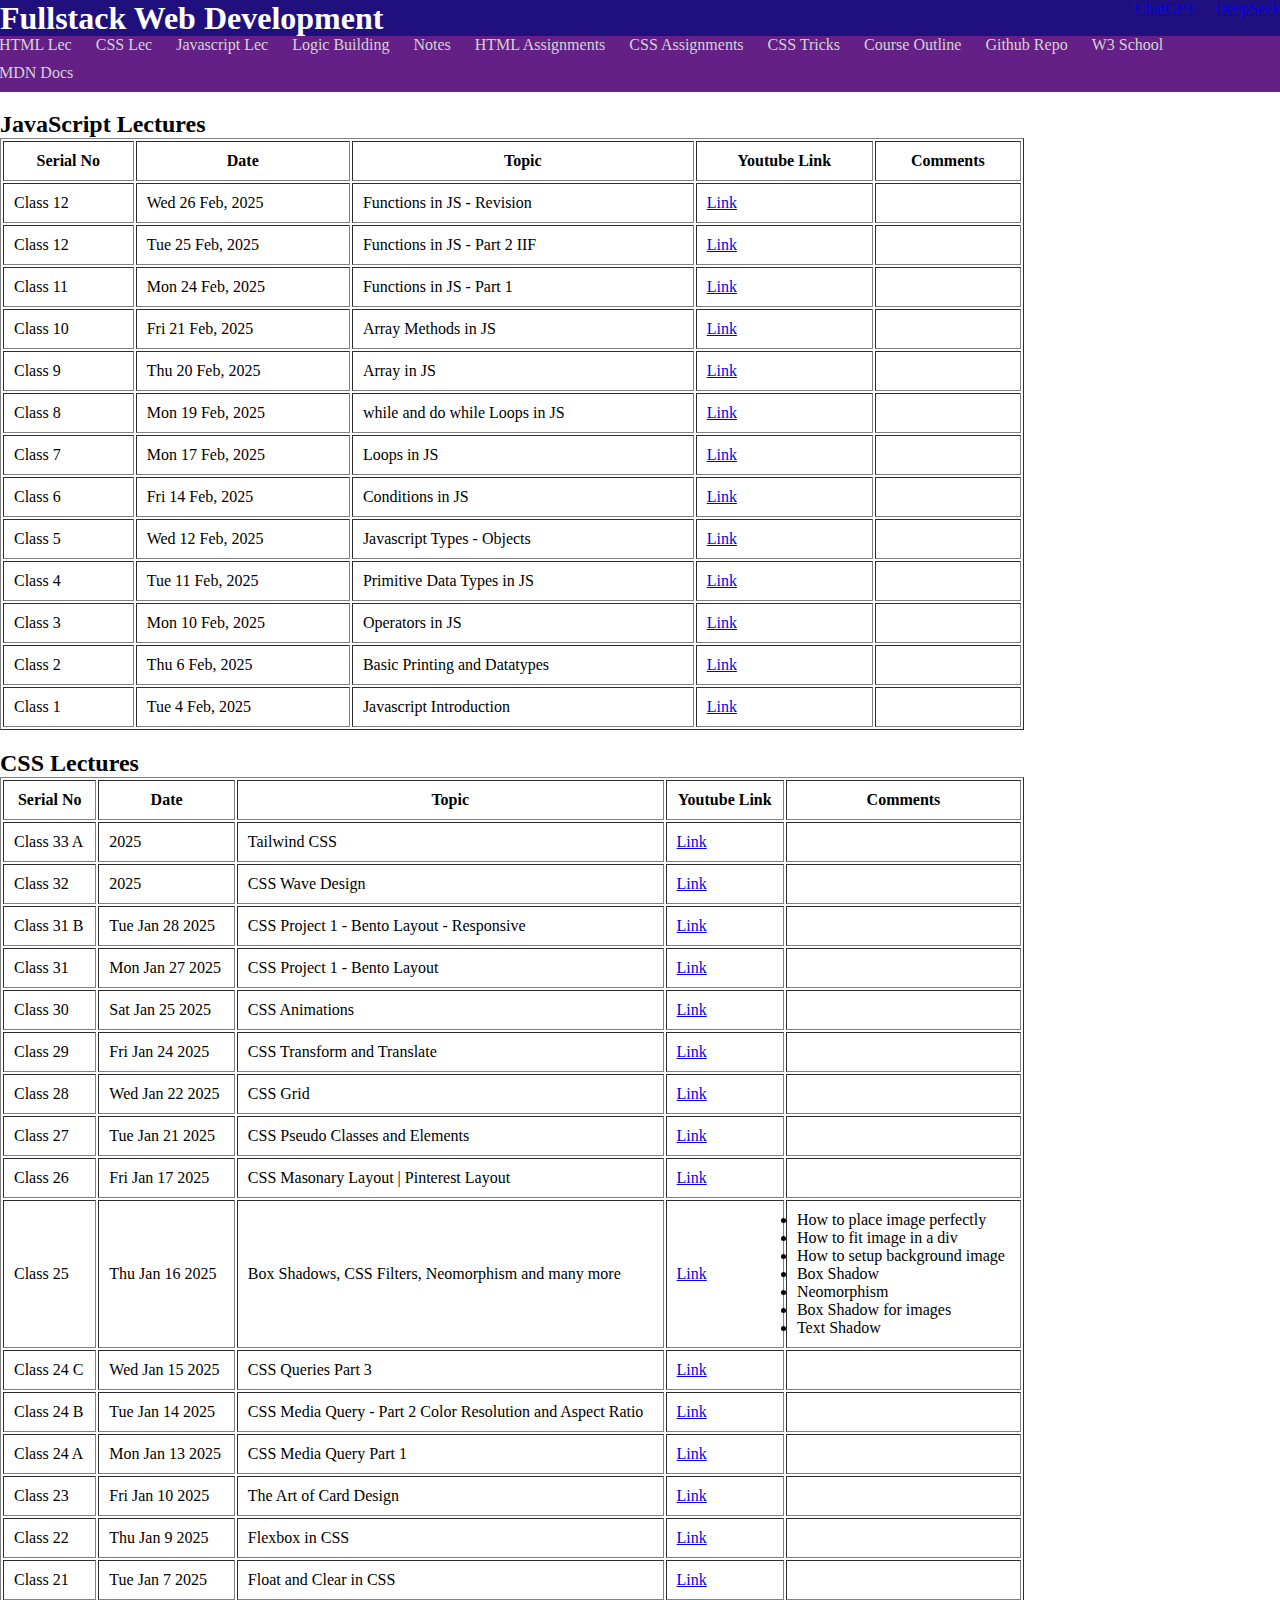
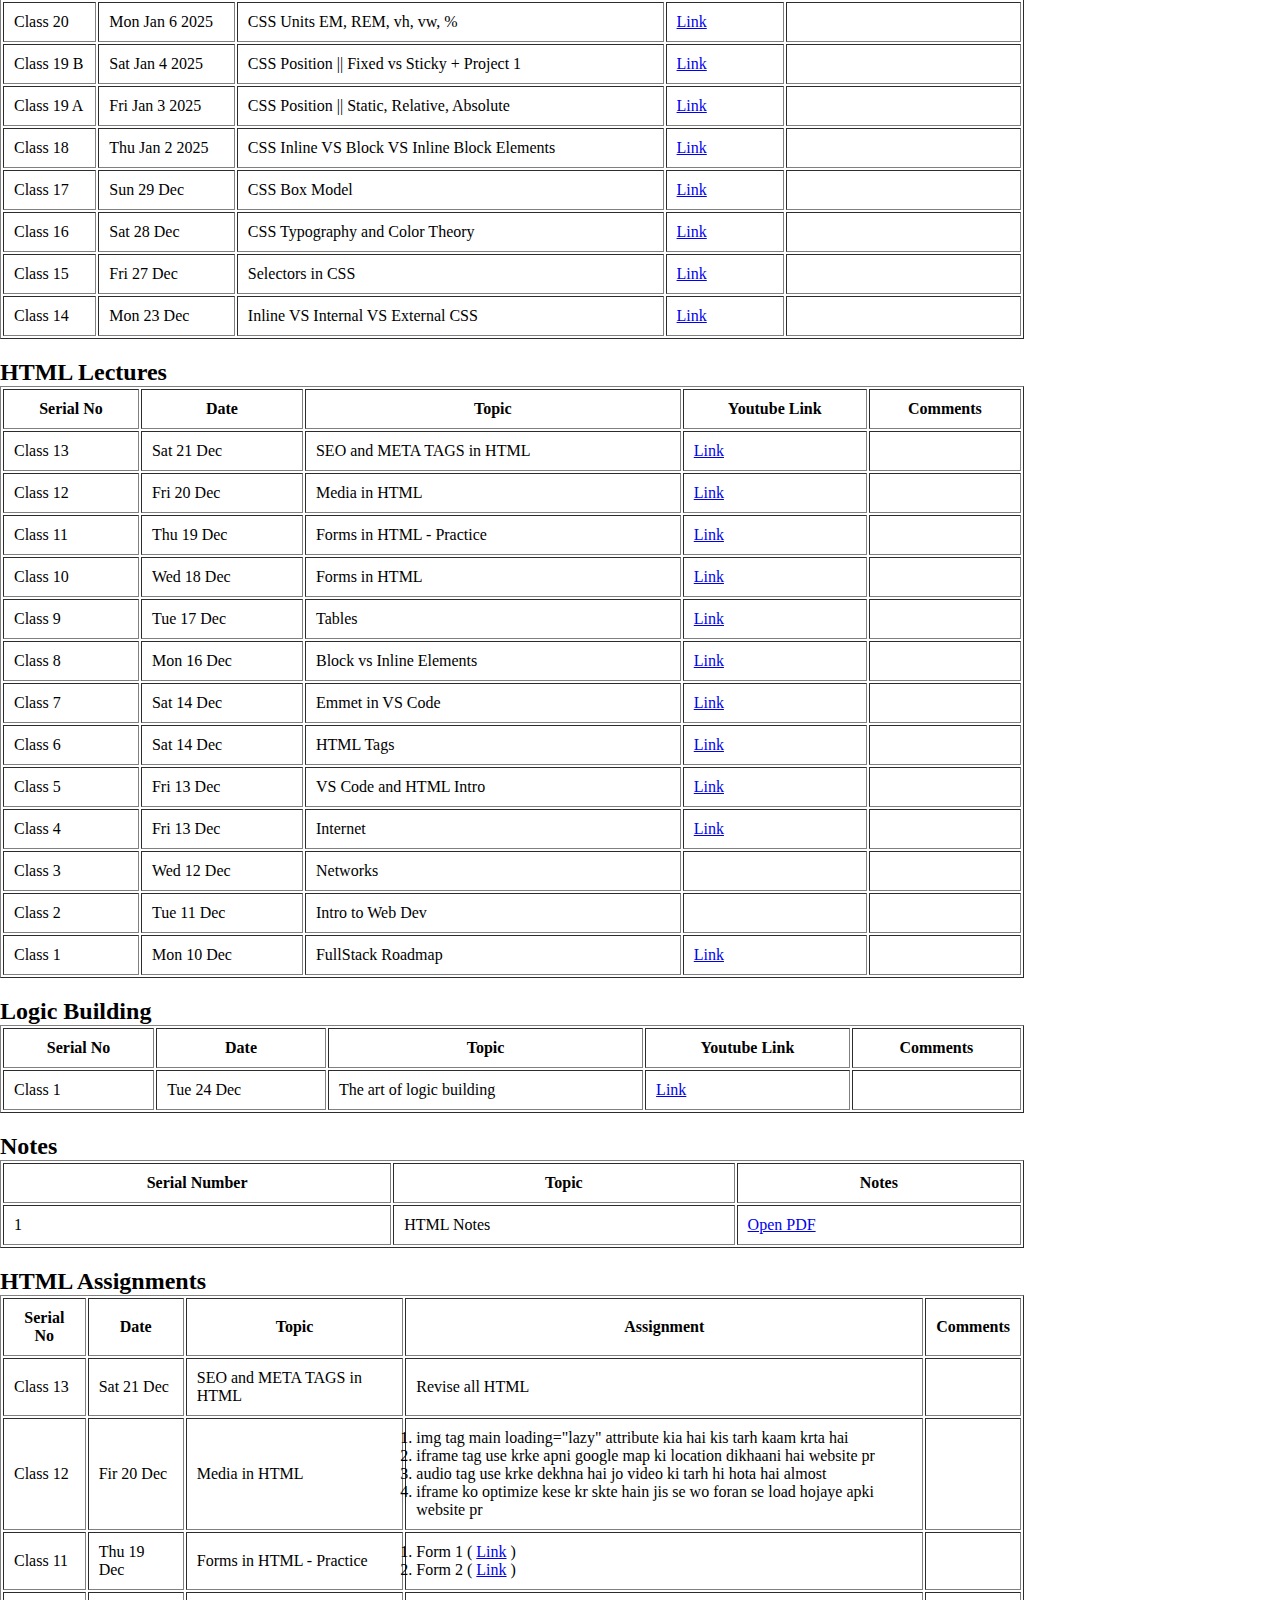
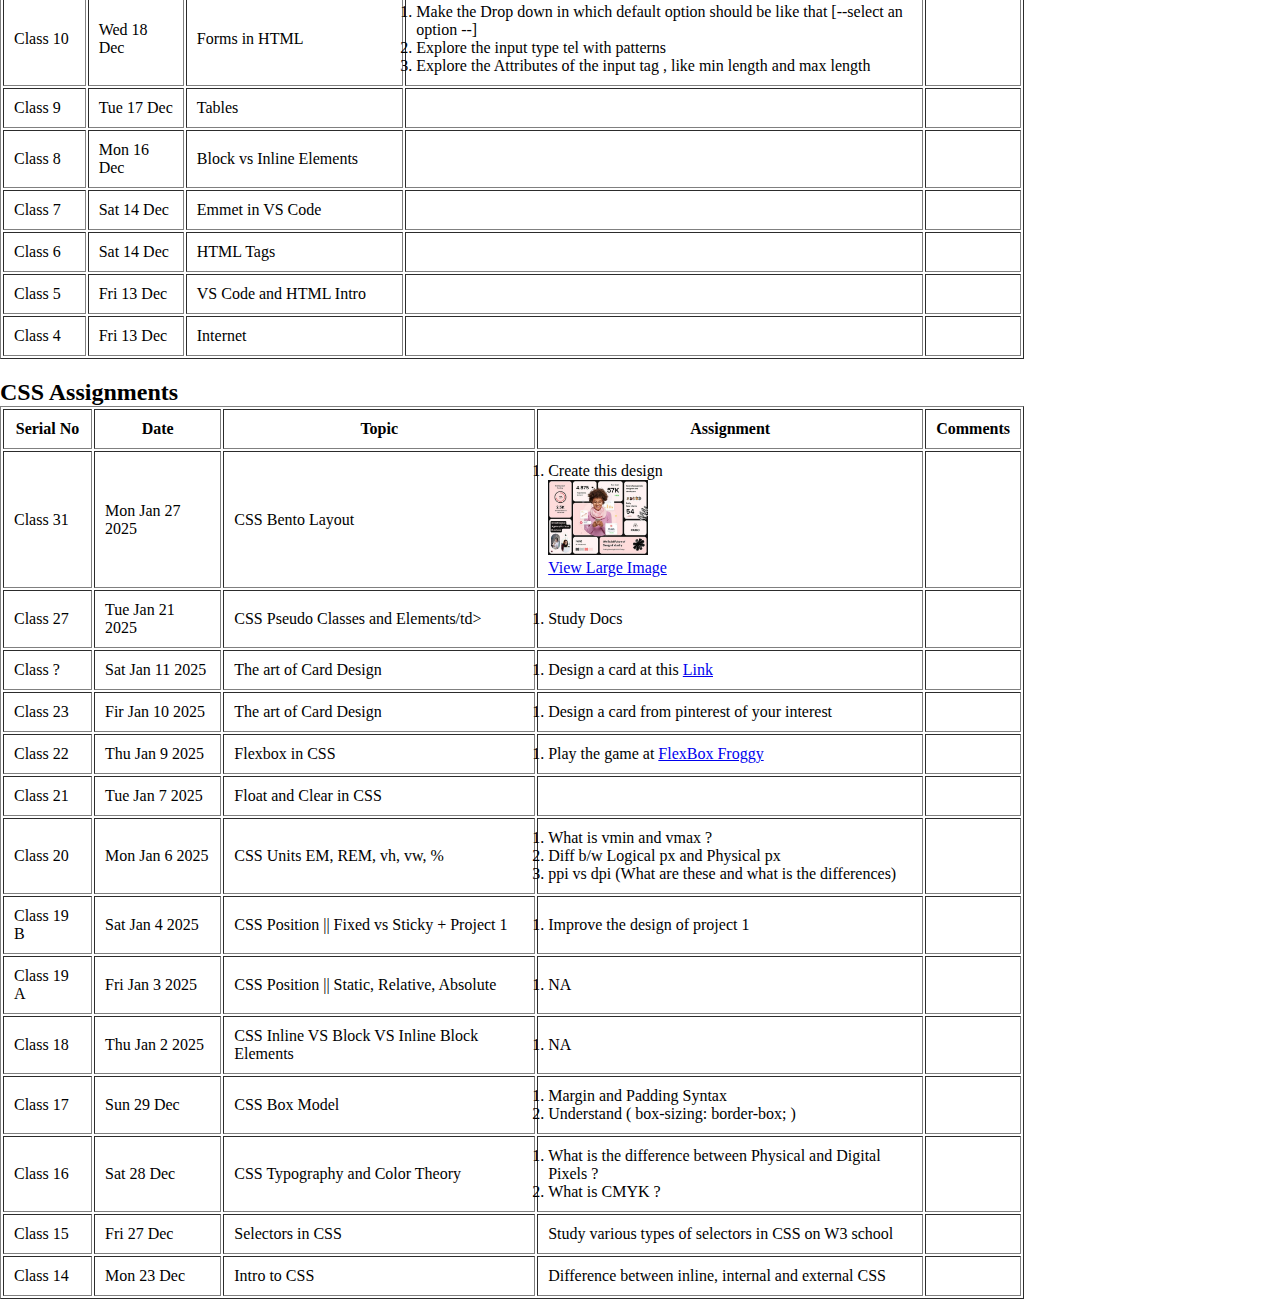
==== commit b90f673f: "revision" ====
--- a/index.html
+++ b/index.html
@@ -74,9 +74,29 @@
             </thead>
             <tbody>
                 <tr>
+                    <td>Class 12</td>
+                    <td>
+                        Wed 26 Feb, 2025
+                    </td>
+                    <td>Functions in JS - Revision</td>
+                    <td><a href="
+                        " target="_blank">Link</a></td>
+                    <td></td>
+                </tr>
+                <tr>
+                    <td>Class 12</td>
+                    <td>
+                        Tue 25 Feb, 2025
+                    </td>
+                    <td>Functions in JS - Part 2 IIF</td>
+                    <td><a href="
+                        " target="_blank">Link</a></td>
+                    <td></td>
+                </tr>
+                <tr>
                     <td>Class 11</td>
                     <td>
-                        Mon 25 Feb, 2025
+                        Mon 24 Feb, 2025
                     </td>
                     <td>Functions in JS - Part 1</td>
                     <td><a href="https://www.youtube.com/watch?v=B-bBAYY4vUY
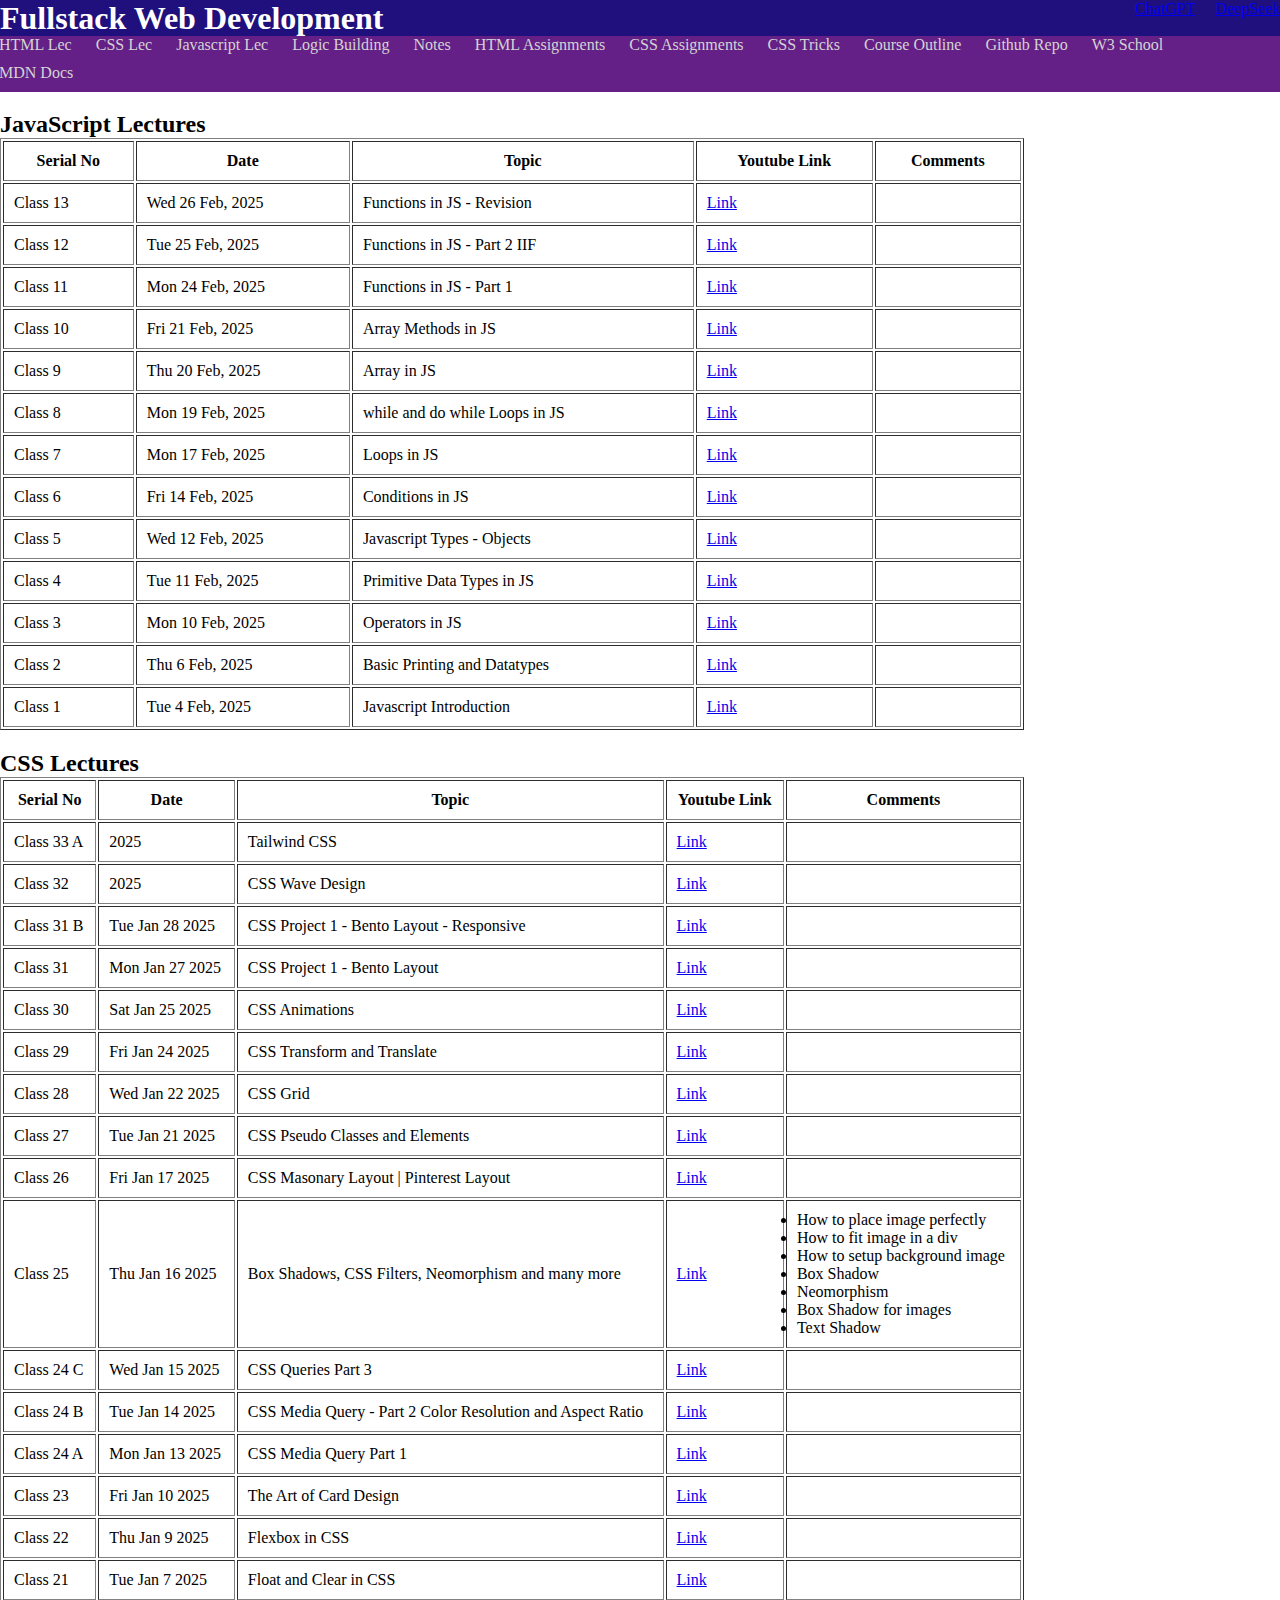
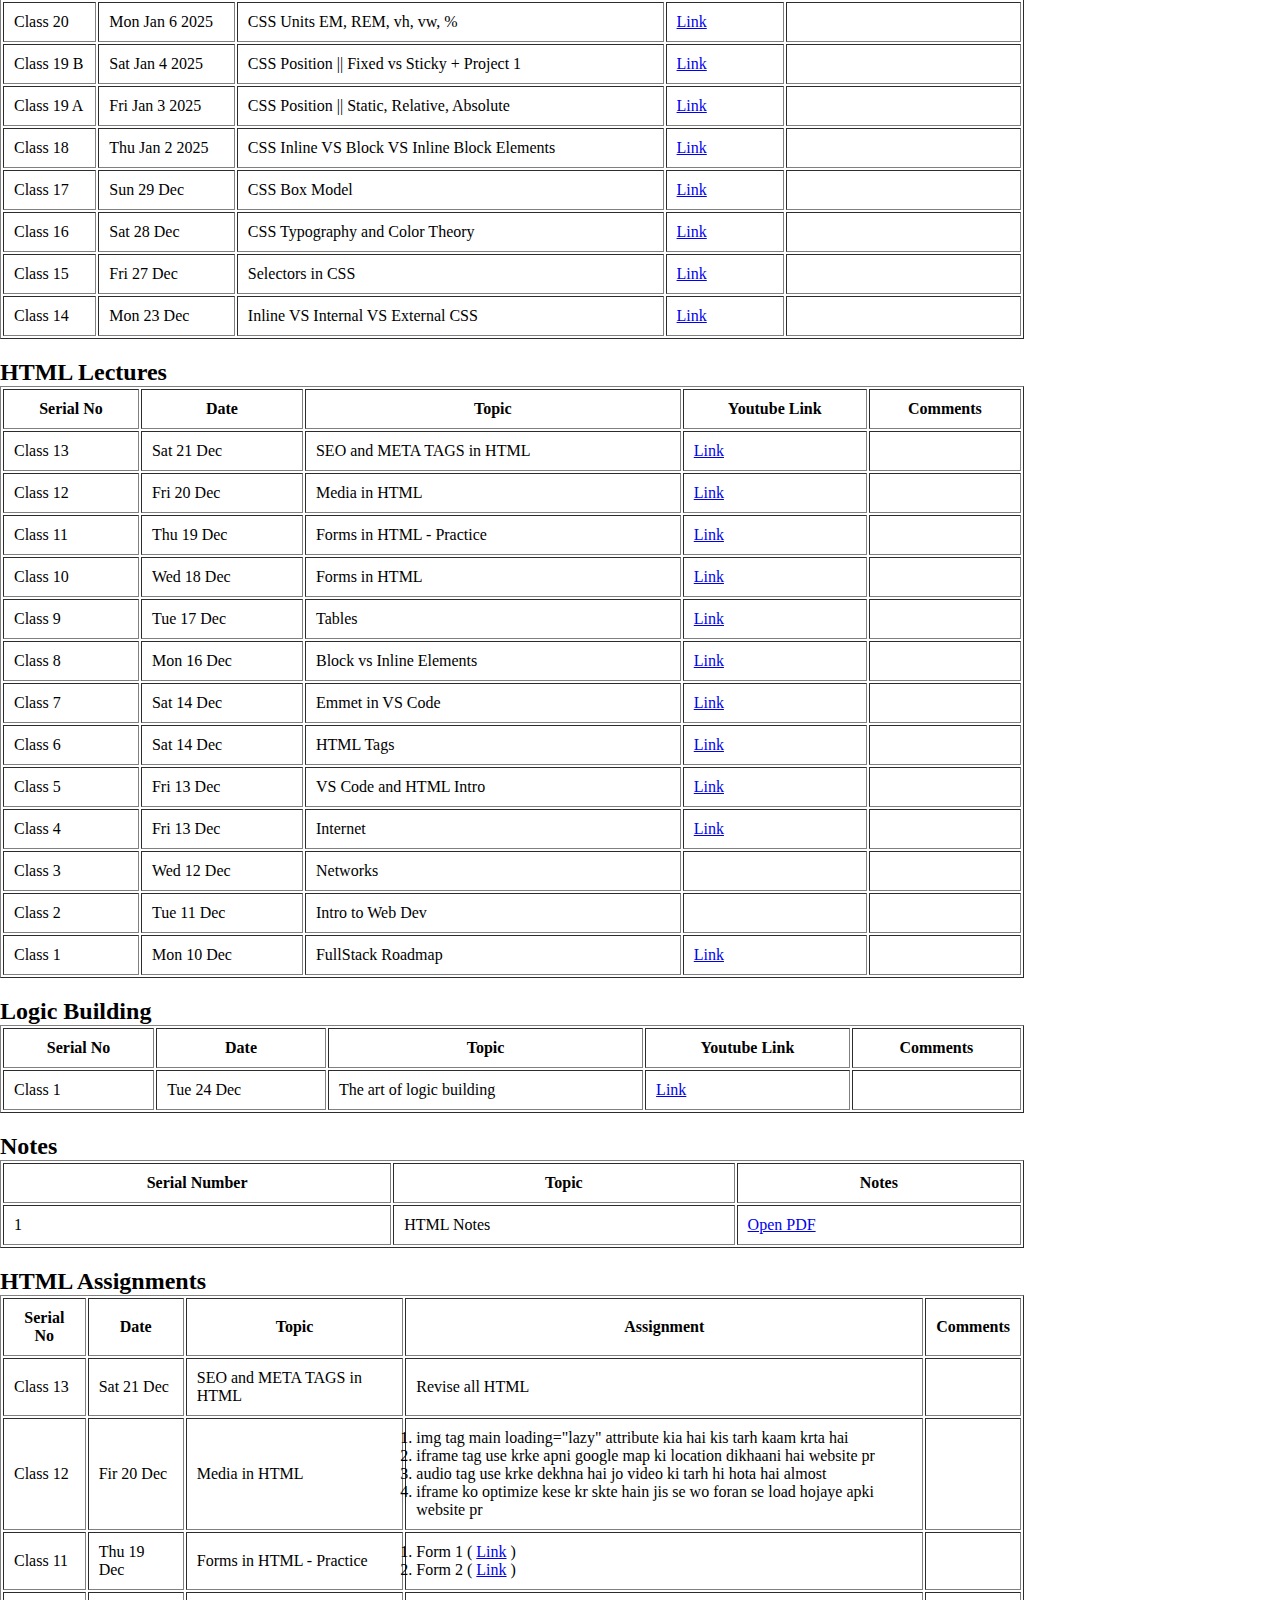
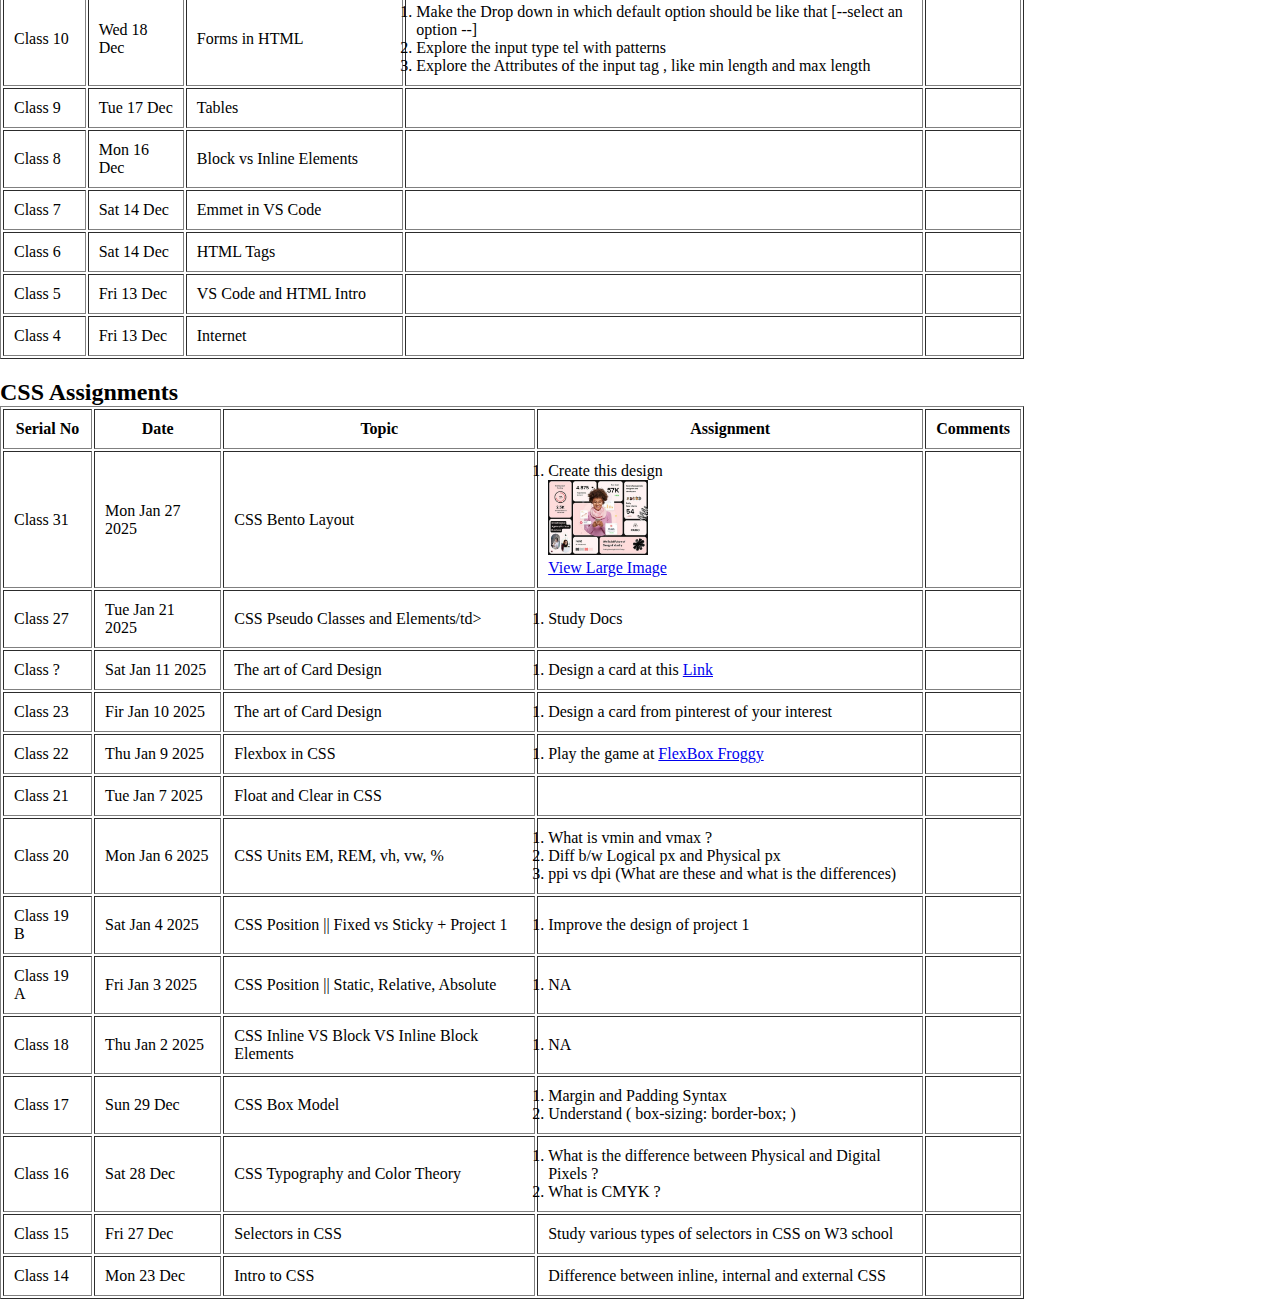
==== commit 5868bd2a: "fixes" ====
--- a/index.html
+++ b/index.html
@@ -74,22 +74,22 @@
             </thead>
             <tbody>
                 <tr>
+                    <td>Class 13</td>
+                    <td>
+                        Wed 26 Feb, 2025
+                    </td>
+                    <td>Functions in JS - Revision</td>
+                    <td><a href="https://www.youtube.com/watch?v=rg0se_qvWu0
+                        " target="_blank">Link</a></td>
+                    <td></td>
+                </tr>
+                <tr>
                     <td>Class 12</td>
                     <td>
-                        Wed 26 Feb, 2025
-                    </td>
-                    <td>Functions in JS - Revision</td>
-                    <td><a href="
-                        " target="_blank">Link</a></td>
-                    <td></td>
-                </tr>
-                <tr>
-                    <td>Class 12</td>
-                    <td>
                         Tue 25 Feb, 2025
                     </td>
                     <td>Functions in JS - Part 2 IIF</td>
-                    <td><a href="
+                    <td><a href="https://www.youtube.com/watch?v=gD4Jul86nLc
                         " target="_blank">Link</a></td>
                     <td></td>
                 </tr>
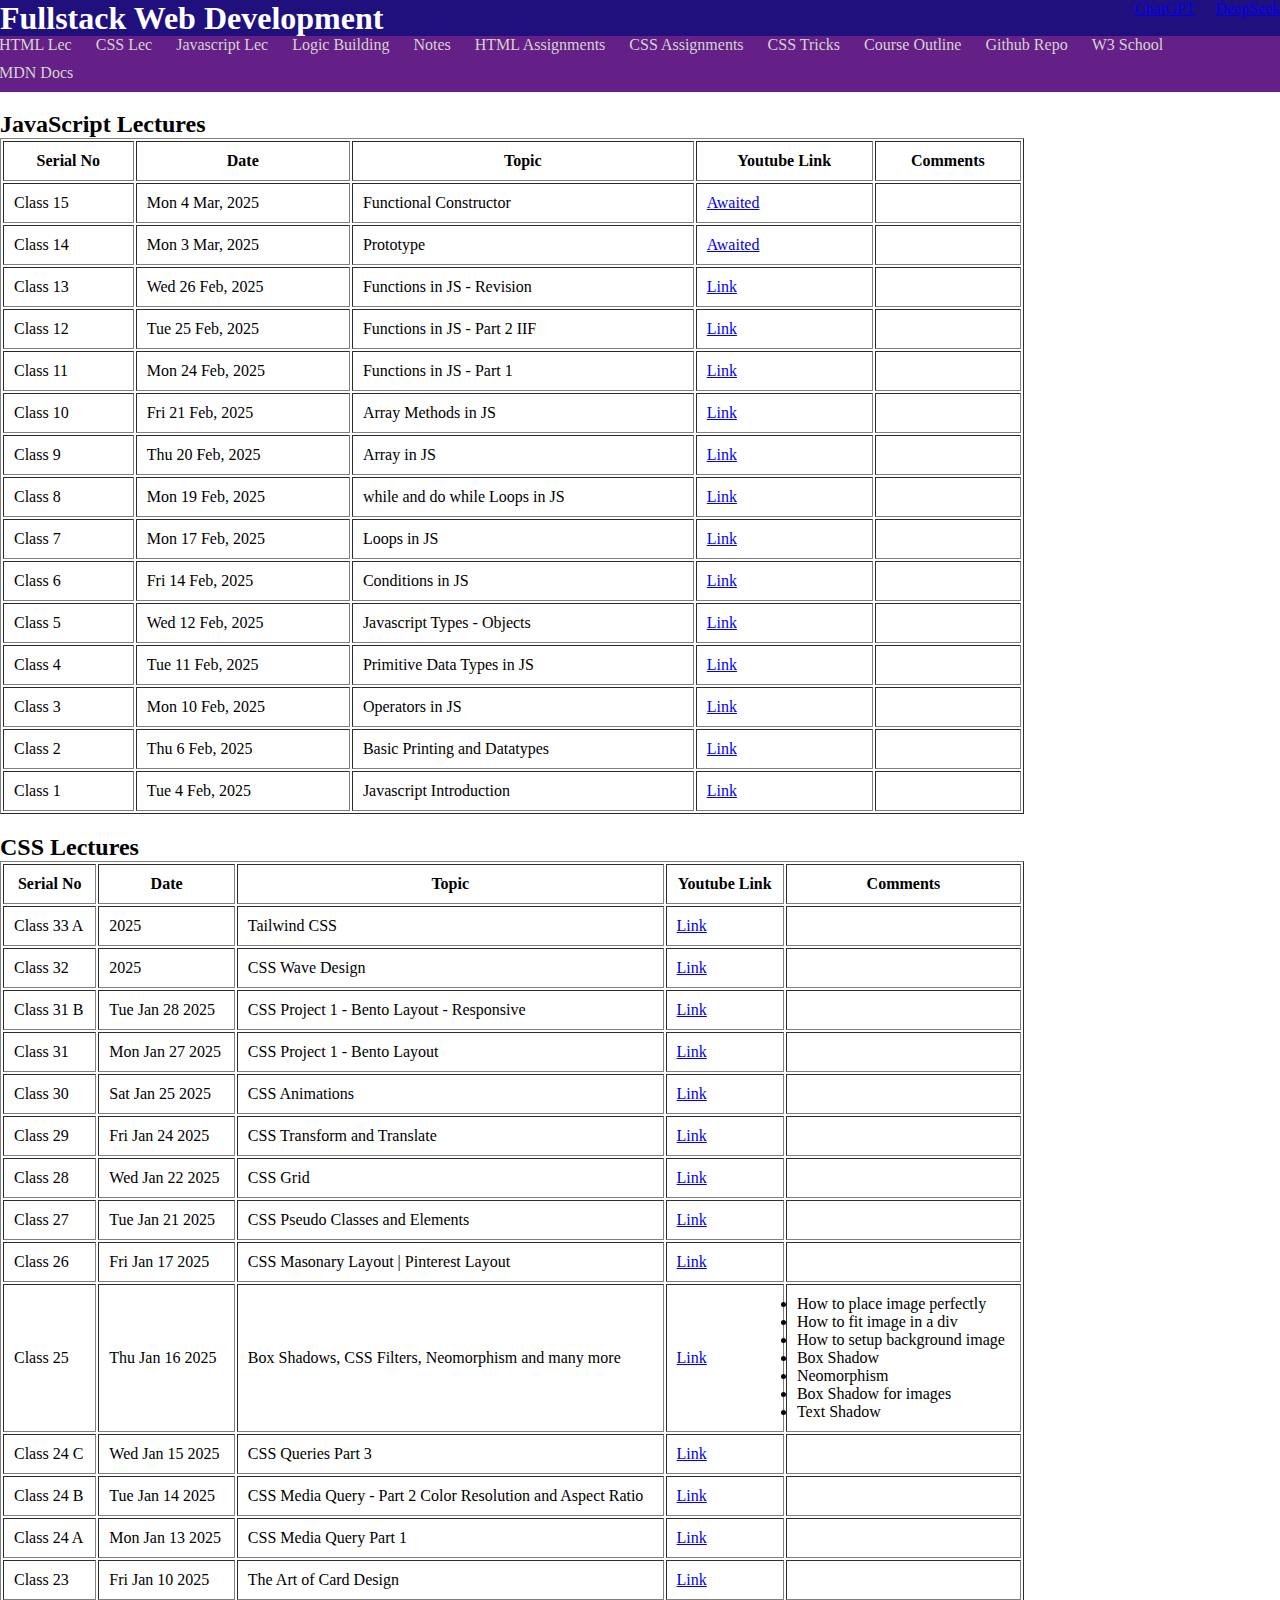
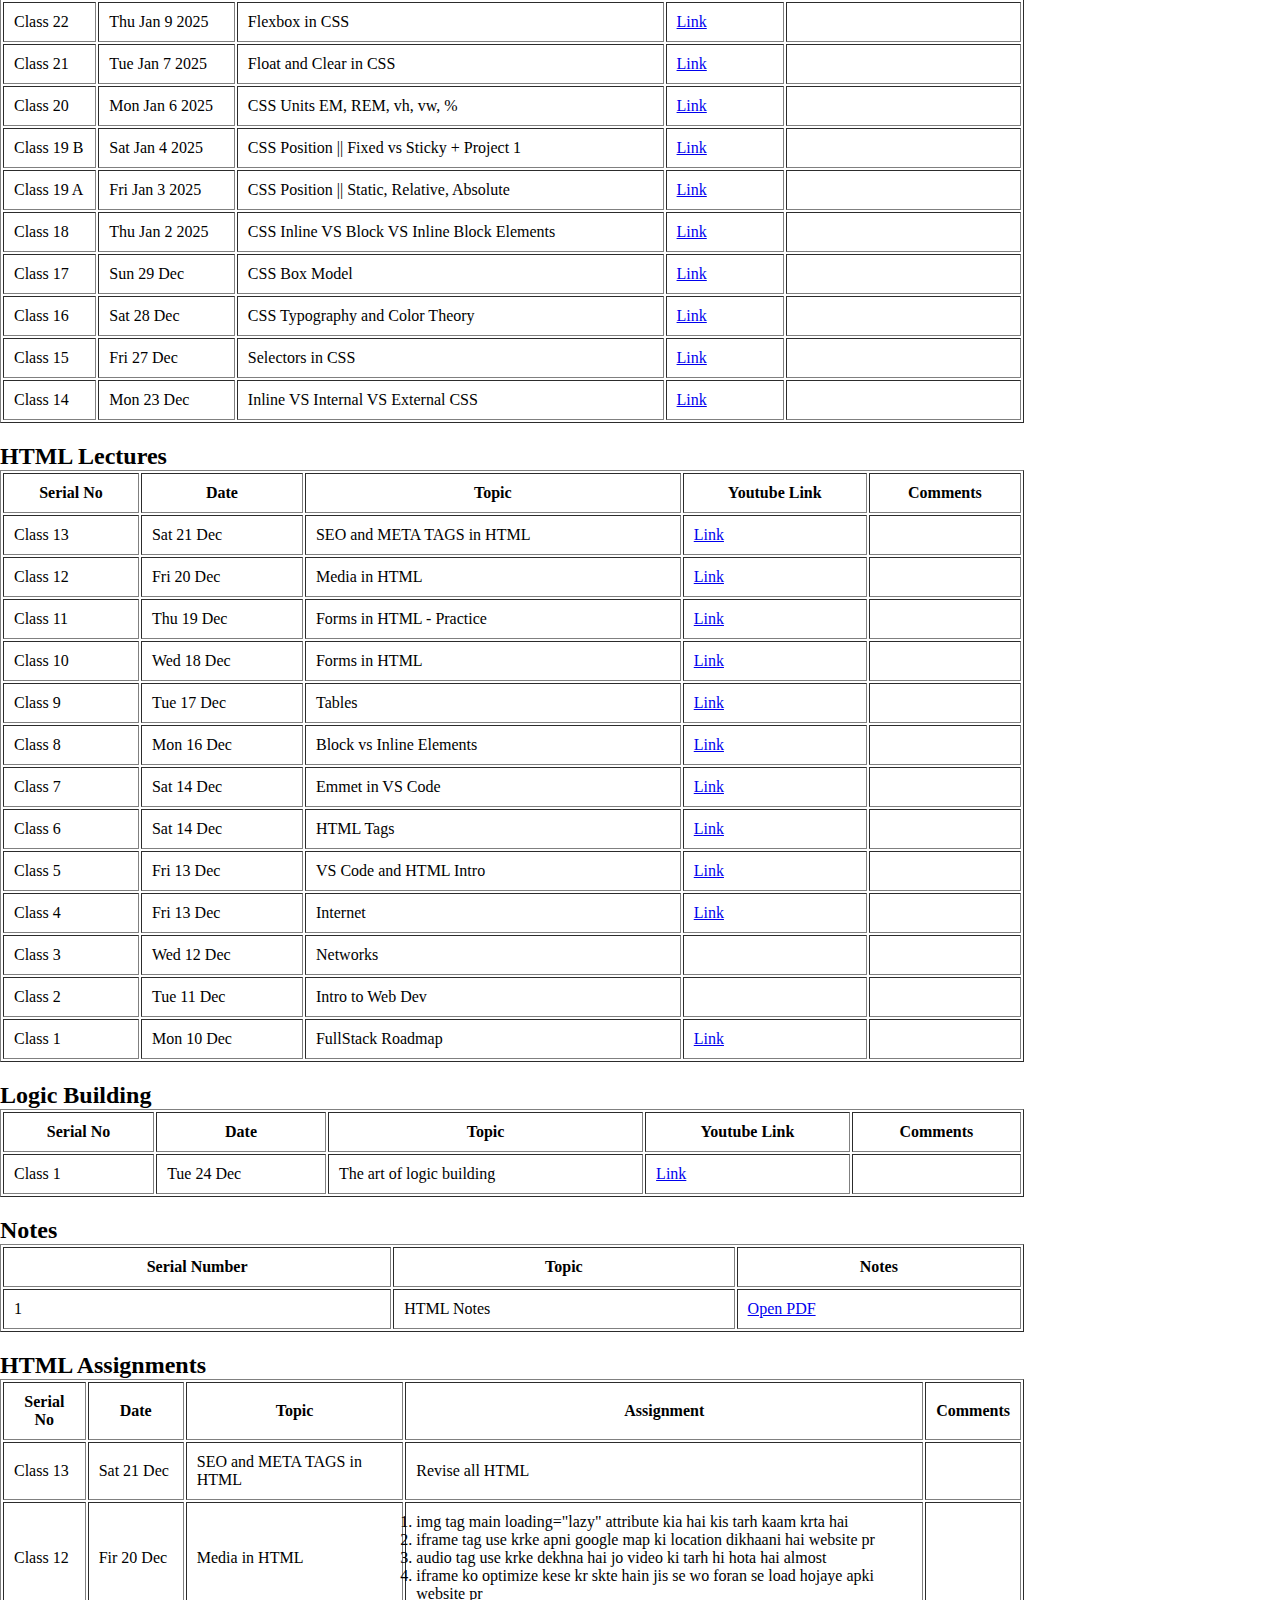
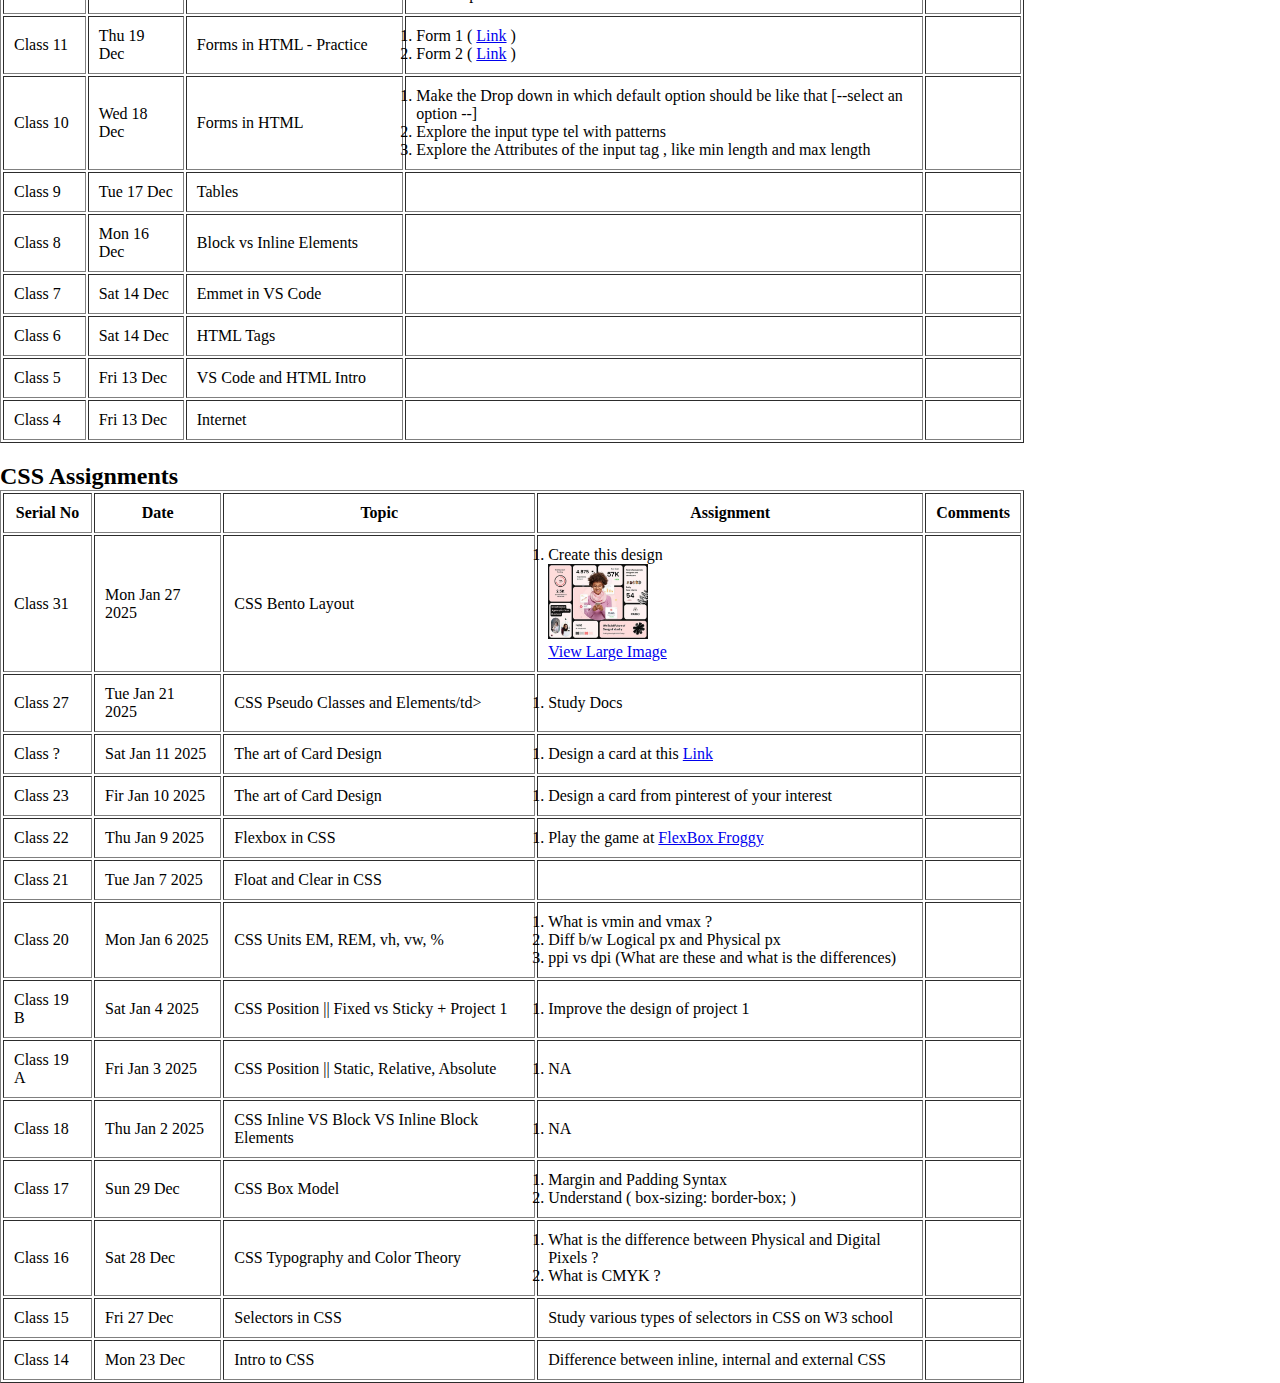
==== commit b5ef8e62: "fixes" ====
--- a/index.html
+++ b/index.html
@@ -73,6 +73,26 @@
                 </tr>
             </thead>
             <tbody>
+                <tr>
+                    <td>Class 15</td>
+                    <td>
+                        Mon 4 Mar, 2025
+                    </td>
+                    <td>Functional Constructor</td>
+                    <td><a href="
+                        " target="_blank">Awaited</a></td>
+                    <td></td>
+                </tr>
+                <tr>
+                    <td>Class 14</td>
+                    <td>
+                        Mon 3 Mar, 2025
+                    </td>
+                    <td>Prototype</td>
+                    <td><a href="
+                        " target="_blank">Awaited</a></td>
+                    <td></td>
+                </tr>
                 <tr>
                     <td>Class 13</td>
                     <td>
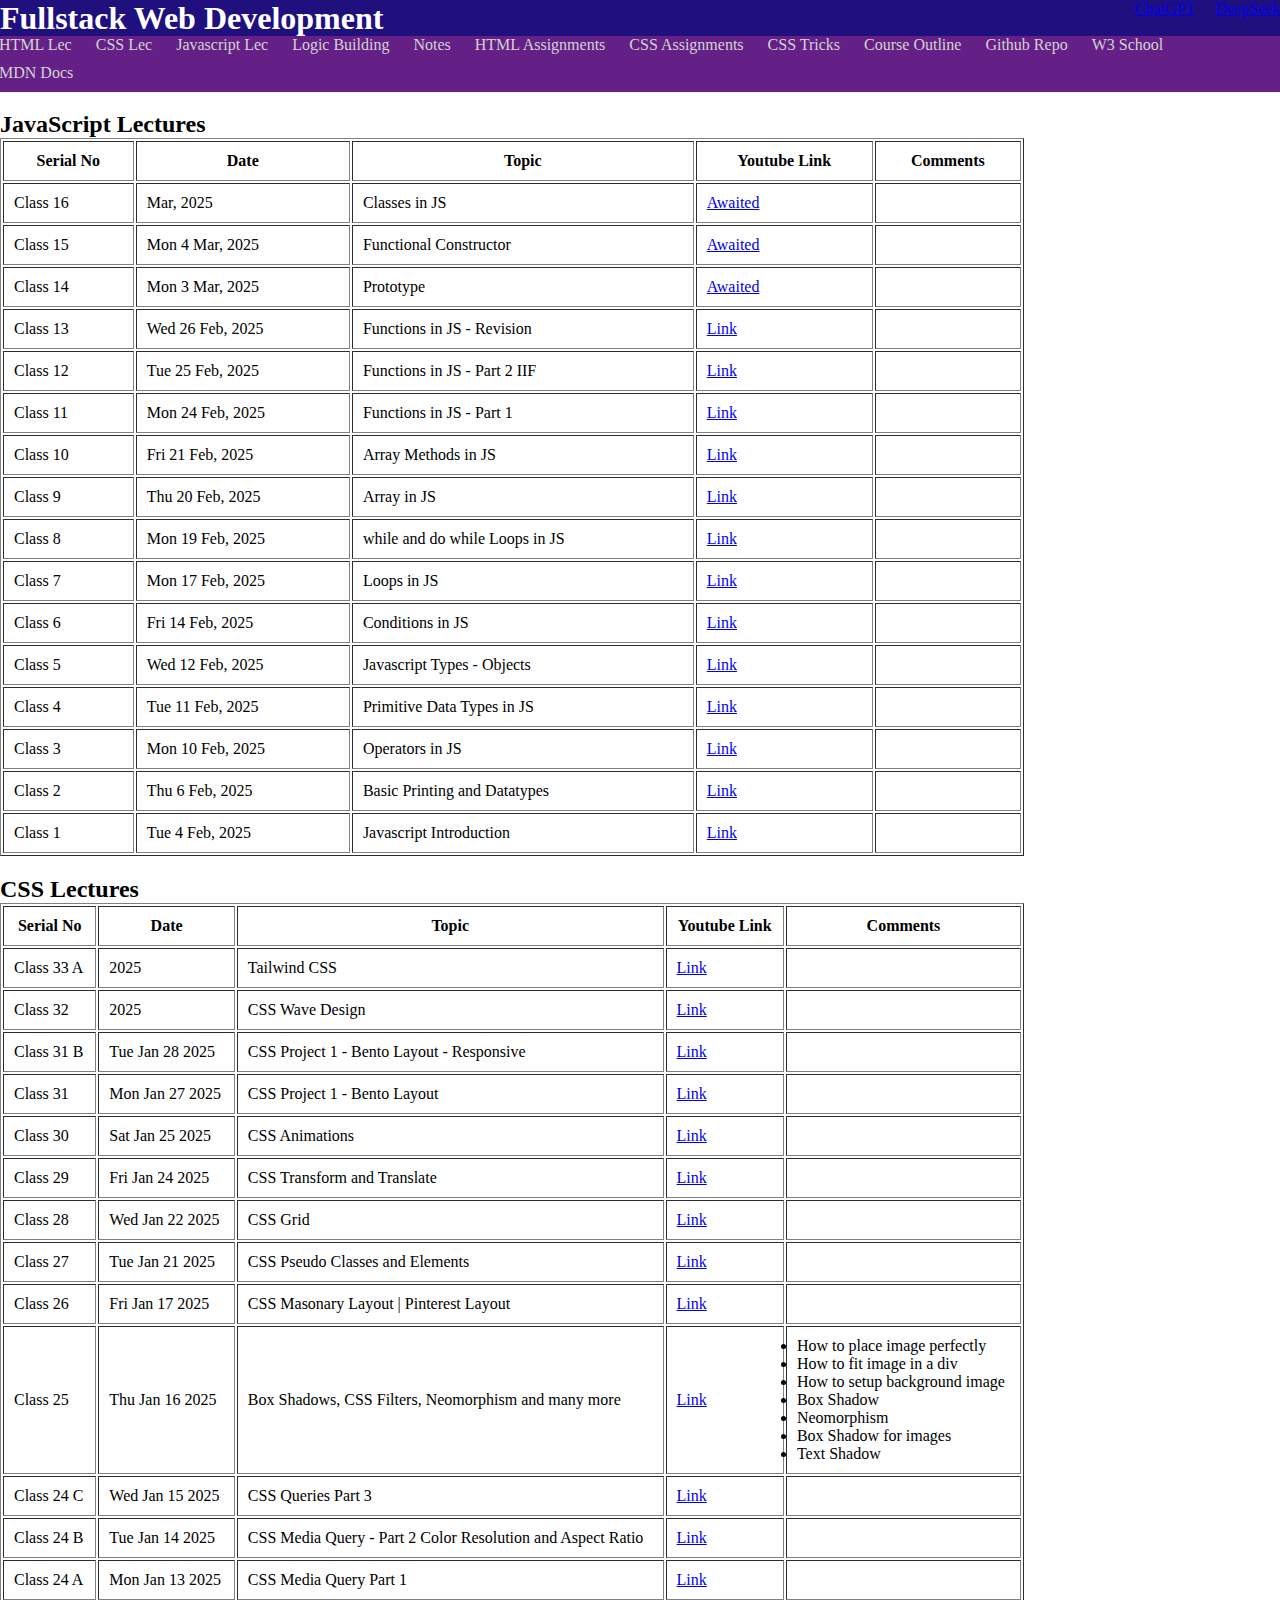
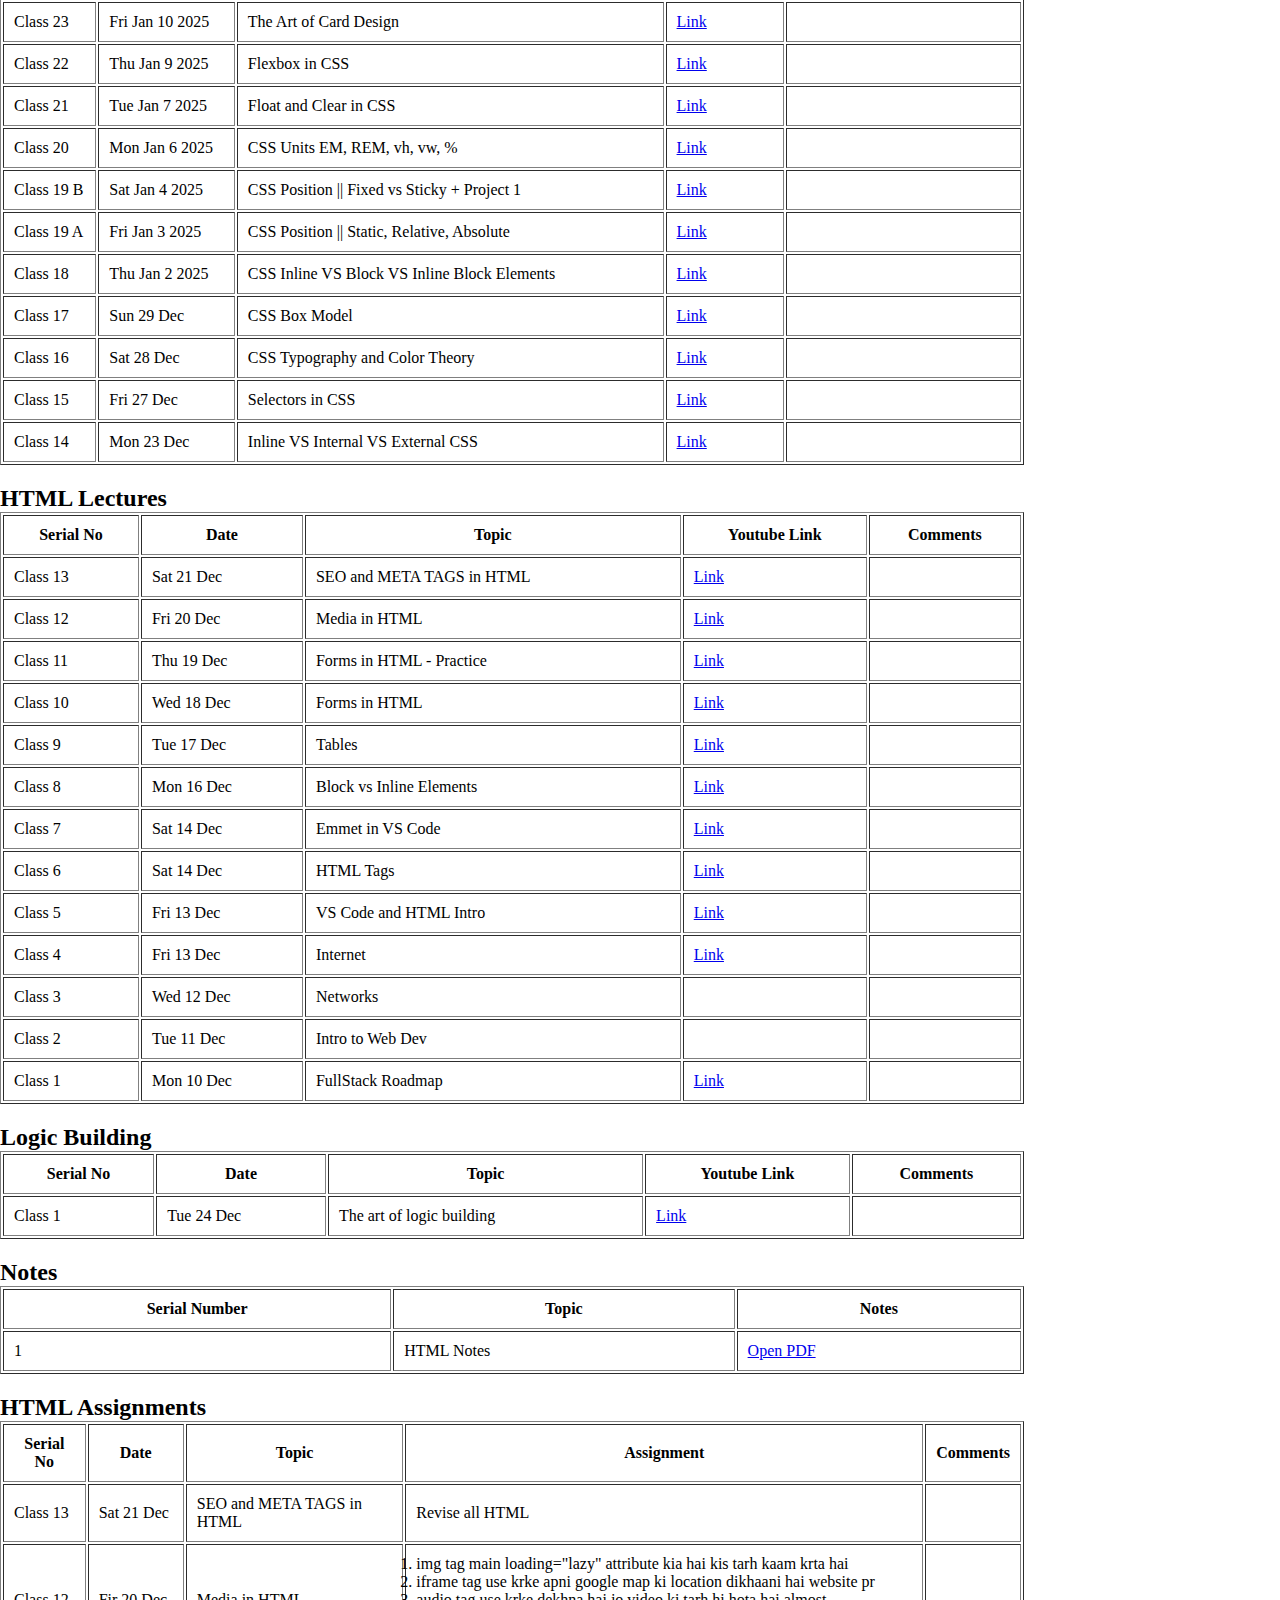
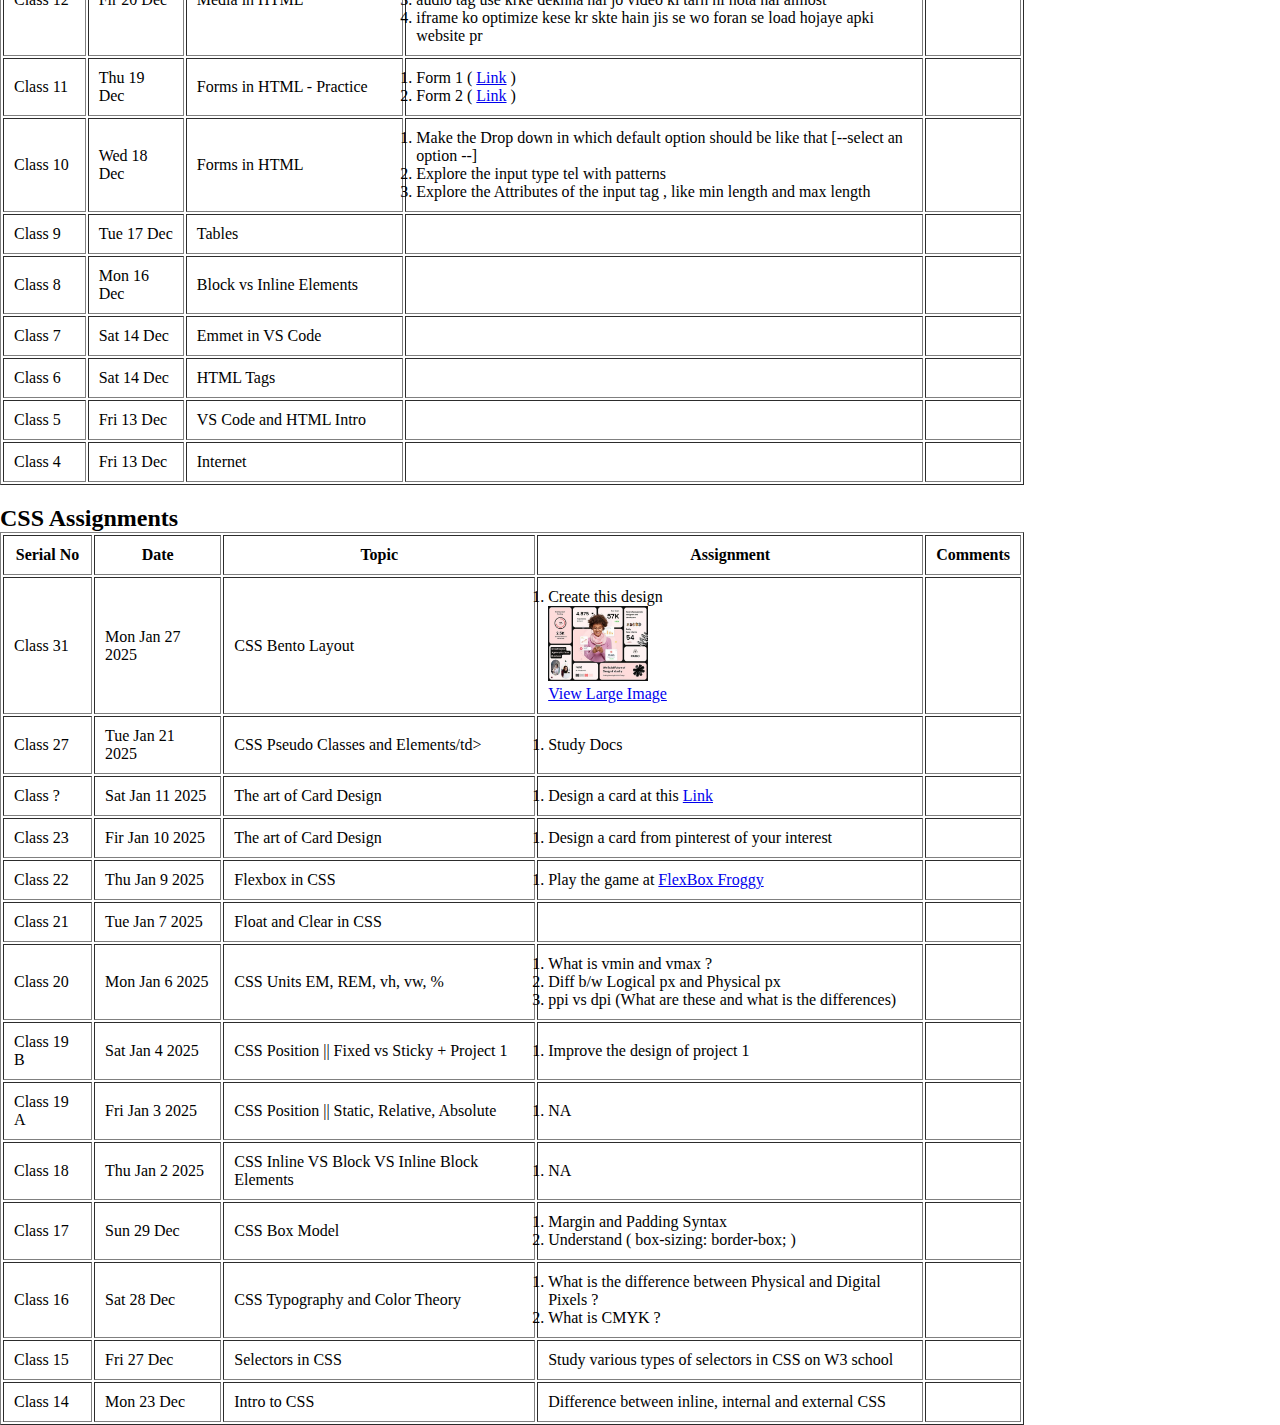
==== commit 2b50961c: "fixes" ====
--- a/index.html
+++ b/index.html
@@ -73,6 +73,16 @@
                 </tr>
             </thead>
             <tbody>
+                <tr>
+                    <td>Class 16</td>
+                    <td>
+                         Mar, 2025
+                    </td>
+                    <td>Classes in JS</td>
+                    <td><a href="
+                        " target="_blank">Awaited</a></td>
+                    <td></td>
+                </tr>
                 <tr>
                     <td>Class 15</td>
                     <td>
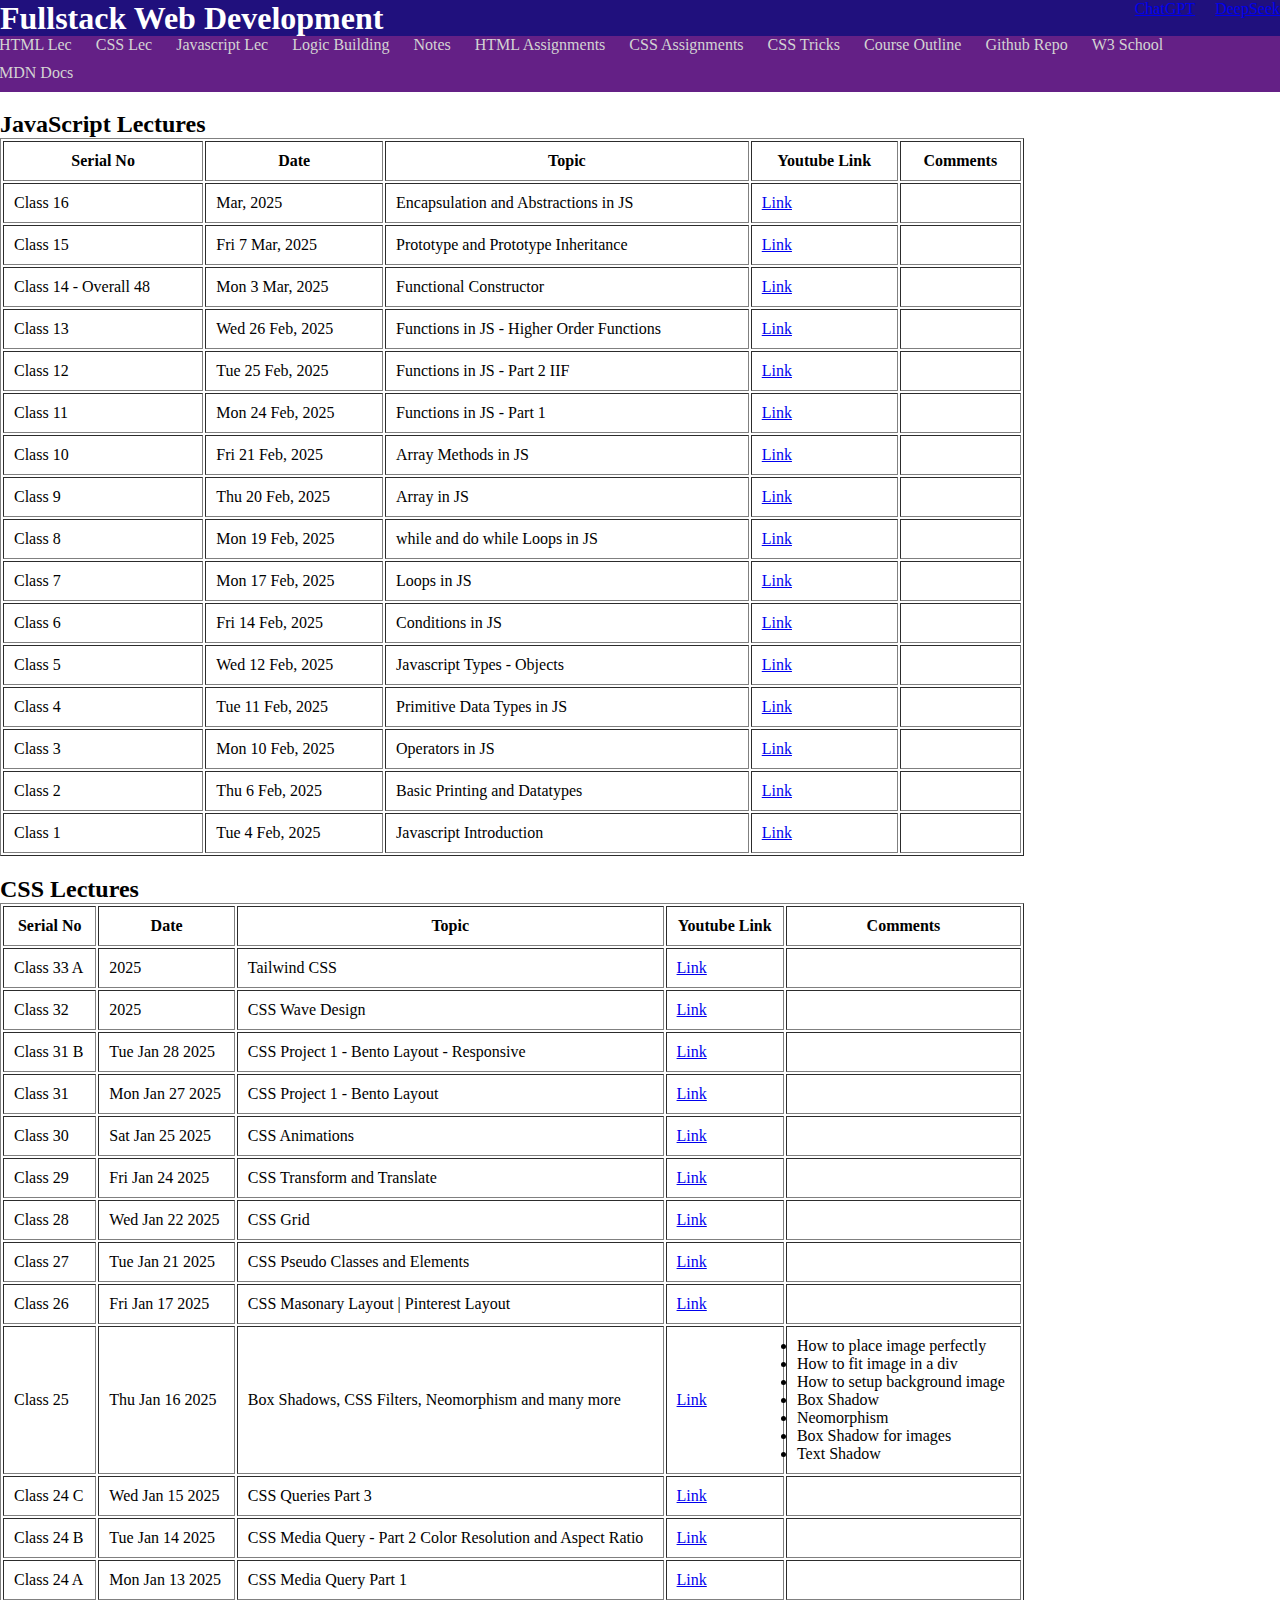
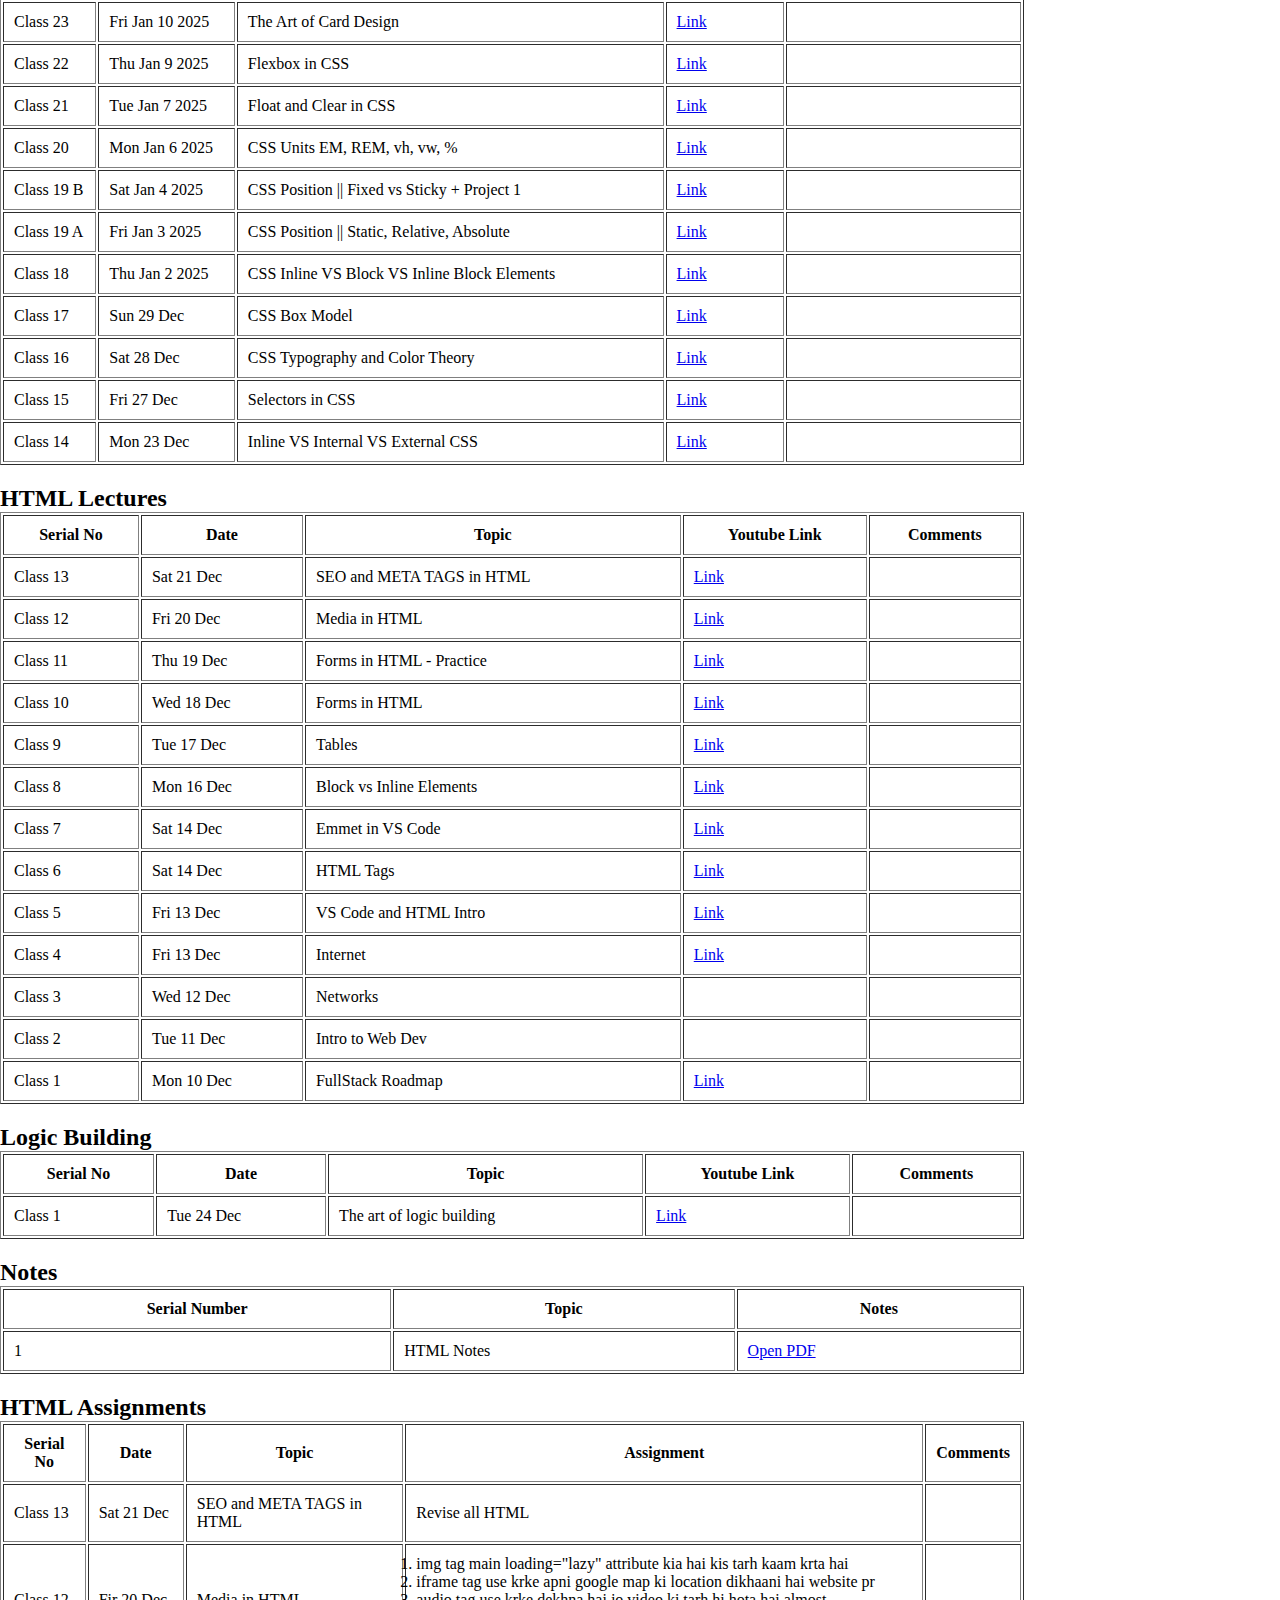
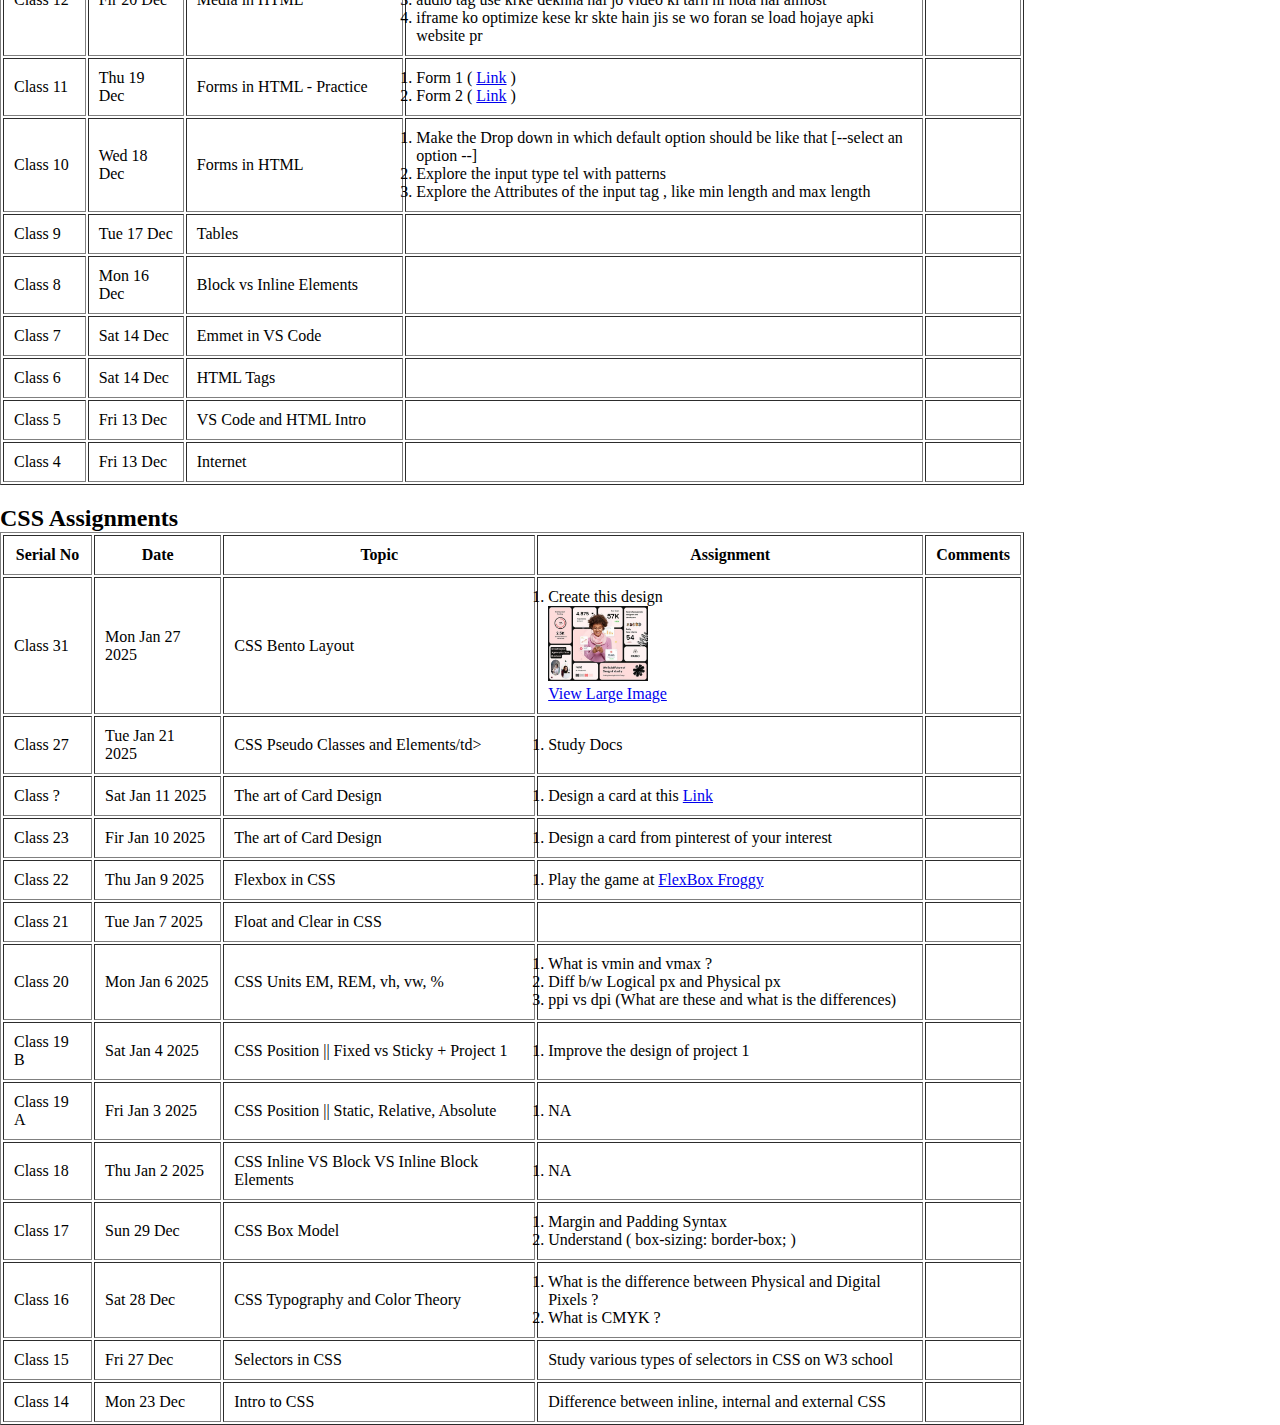
==== commit ca3f367e: "fixes" ====
--- a/index.html
+++ b/index.html
@@ -78,37 +78,39 @@
                     <td>
                          Mar, 2025
                     </td>
-                    <td>Classes in JS</td>
-                    <td><a href="
-                        " target="_blank">Awaited</a></td>
-                    <td></td>
-                </tr>
+                    <td>Encapsulation and Abstractions in JS</td>
+                    <td><a href="https://www.youtube.com/watch?v=-Rn3JYKhfa8
+                        " target="_blank">Link</a></td>
+                    <td></td>
+                </tr>
+
                 <tr>
                     <td>Class 15</td>
                     <td>
-                        Mon 4 Mar, 2025
+                        Fri 7 Mar, 2025
+                    </td>
+                    <td>Prototype and Prototype Inheritance</td>
+                    <td><a href="http://youtube.com/watch?v=Ee99g-SJlfE
+                        " target="_blank">Link</a></td>
+                    <td></td>
+                </tr>
+                <tr>
+                    <td>Class 14 - Overall 48</td>
+                    <td>
+                        Mon 3 Mar, 2025
                     </td>
                     <td>Functional Constructor</td>
-                    <td><a href="
-                        " target="_blank">Awaited</a></td>
-                    <td></td>
-                </tr>
-                <tr>
-                    <td>Class 14</td>
-                    <td>
-                        Mon 3 Mar, 2025
-                    </td>
-                    <td>Prototype</td>
-                    <td><a href="
-                        " target="_blank">Awaited</a></td>
-                    <td></td>
-                </tr>
+                    <td><a href="https://www.youtube.com/watch?v=eyhZRRIPWG4
+                        " target="_blank">Link</a></td>
+                    <td></td>
+                </tr>
+               
                 <tr>
                     <td>Class 13</td>
                     <td>
                         Wed 26 Feb, 2025
                     </td>
-                    <td>Functions in JS - Revision</td>
+                    <td>Functions in JS - Higher Order Functions</td>
                     <td><a href="https://www.youtube.com/watch?v=rg0se_qvWu0
                         " target="_blank">Link</a></td>
                     <td></td>
